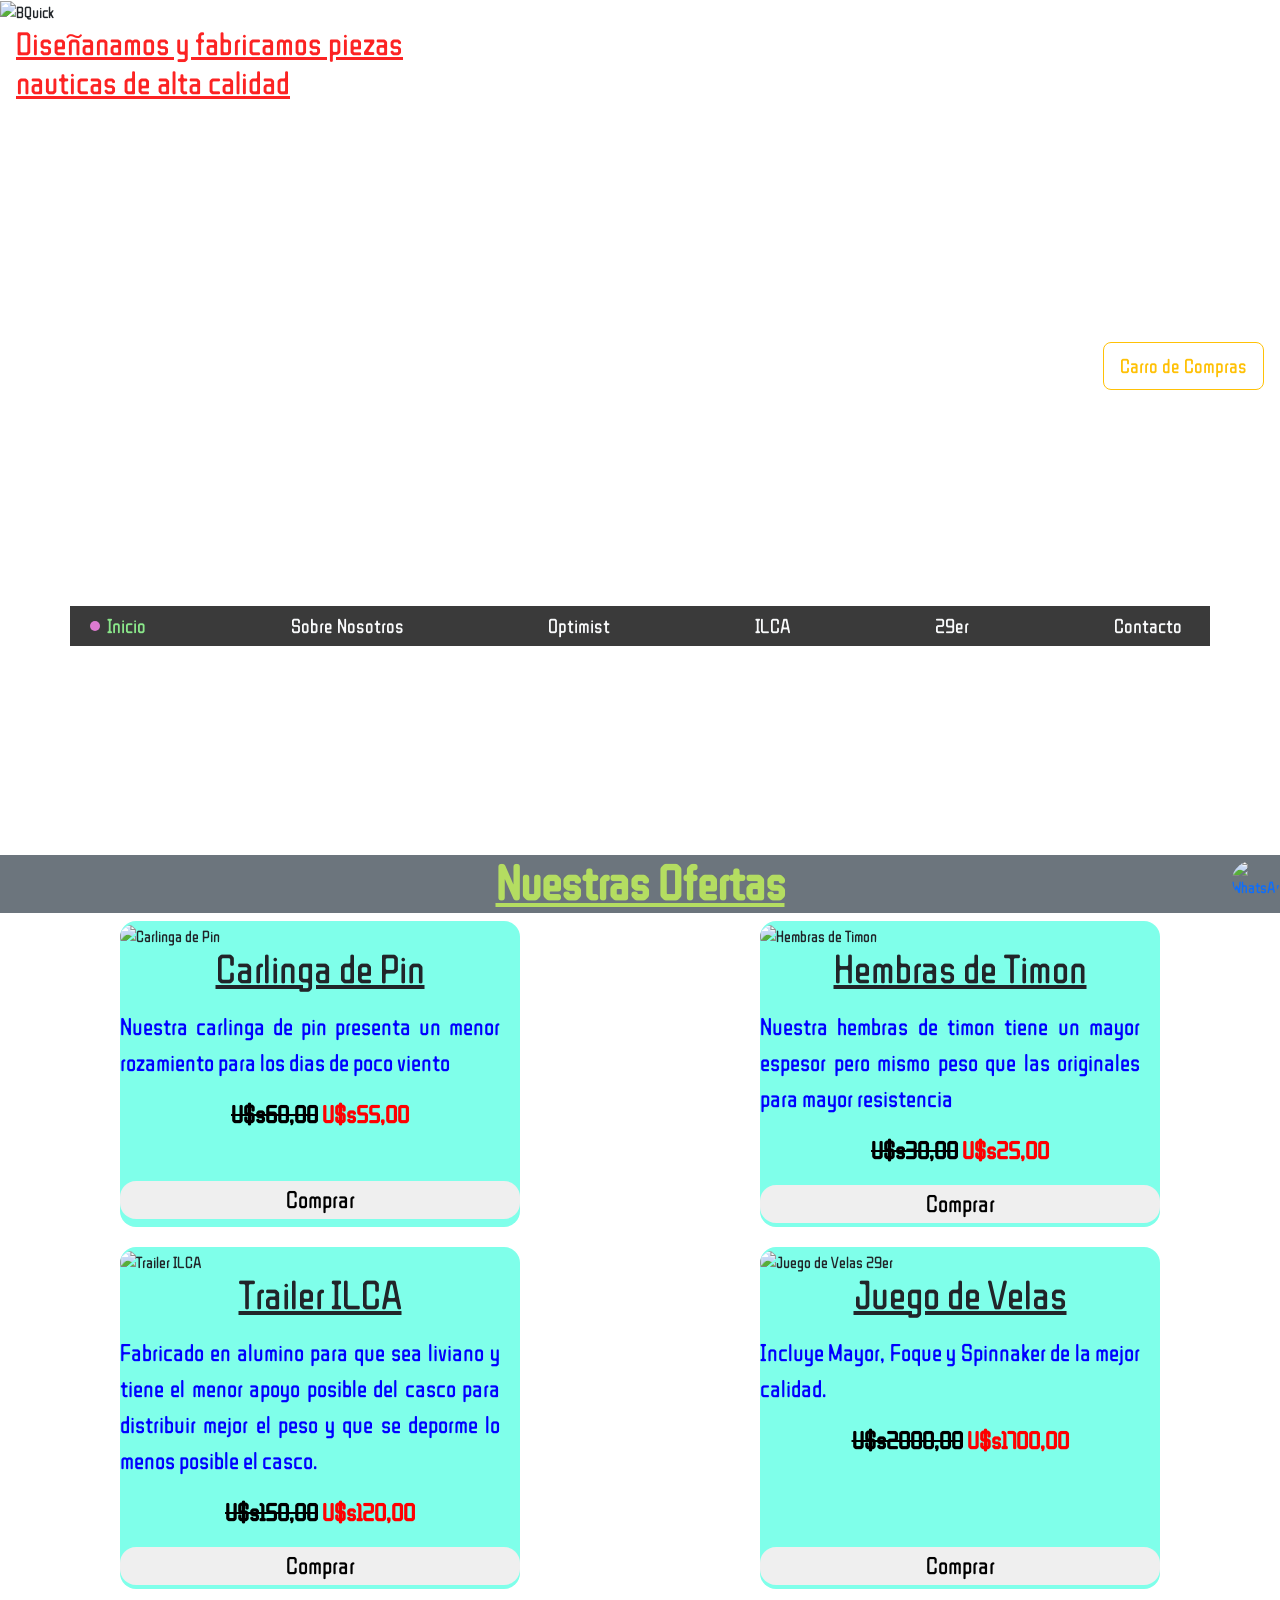
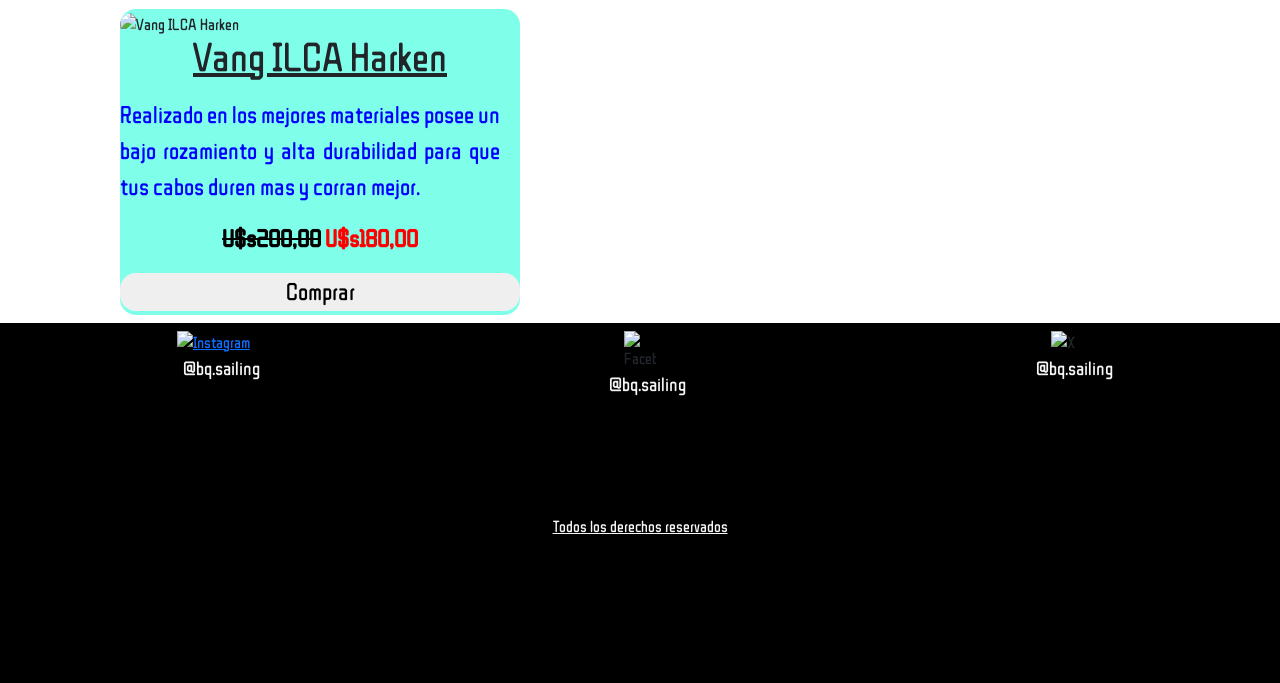
==== index.html @ 767c46b0 "modificacion nav y pages optimist" ====
<!DOCTYPE html>
<html lang="en">

<head>
    <meta charset="UTF-8">
    <meta name="viewport" content="width=device-width, initial-scale=1.0">
    <!--Nombre Pestaña-->
    <title>BQuick Sailing Equipment</title>
    <!--Logo Pestaña-->
    <link rel="icon" href="./img/BQ_redondo.png" type="image/jpg">
    <!--Vinculo CSS-->
    <link rel="stylesheet" href="estilo.css">
    <!--Vinculo Google Fonts-->
    <link rel="preconnect" href="https://fonts.googleapis.com">
    <link rel="preconnect" href="https://fonts.gstatic.com" crossorigin>
    <link href="https://fonts.googleapis.com/css2?family=WDXL+Lubrifont+TC&display=swap" rel="stylesheet">
    <!--boostrap-->
    <link href="https://cdn.jsdelivr.net/npm/bootstrap@5.3.7/dist/css/bootstrap.min.css" rel="stylesheet"
        integrity="sha384-LN+7fdVzj6u52u30Kp6M/trliBMCMKTyK833zpbD+pXdCLuTusPj697FH4R/5mcr" crossorigin="anonymous">
</head>

<body>
    <header class="indexheader">
        <img class="logoheader" src="./img/Bquick_ovalo.png" alt="BQuick">
        <h1 class="tituloheader">Diseñanamos y fabricamos piezas nauticas de alta calidad</h1>
        <!--Boton-->
        <div class="d-grid gap-2 d-md-flex justify-content-md-end me-3 ordbtnheader">
            <button class="btn btn-outline-warning btn-lg">Carro de Compras</button>
        </div>
        <!--Lista de navegacion-->
        <div class="ordenarnav ">
            <nav class="navbar navbar-expand-lg bg-transparent opacity-100">
                <div class="container-md navbackground">
                    <a class="navbar-brand text-light active" href="index.html">Inicio</a>
                    <a class="navbar-brand text-light" href="./pages/sobrenosotros.html">Sobre Nosotros</a>
                    <a class="navbar-brand text-light" href="./pages/optimist.html">Optimist</a>
                    <a class="navbar-brand text-light" href="./pages/ilca.html">ILCA</a>
                    <a class="navbar-brand text-light" href="./pages/29er.html">29er</a>
                    <a class="navbar-brand text-light" href="./pages/contacto.html">Contacto</a>
                </div>
            </nav>
        </div>
    </header>

    <main>
        <h3 class="Titulomain bg-secondary">Nuestras Ofertas</h3>
        <div class="ordenarcards">
            <!--Tarjeta n°1-->
            <section class="cards">
                <img src="./img/optimist/carlinga_pin.jpg" alt="Carlinga de Pin">
                <h4 class="titulo_card">Carlinga de Pin</h4>
                <p class="parrafo_card">Nuestra carlinga de pin presenta un menor rozamiento para los dias de poco
                    viento</p>
                <p class="precio_card"><span>U$s60,00</span> U$s55,00</p>
                <div class="btn_ordenar">
                <button class="btn_card w-100">Comprar</button>
                </div>
            </section>
            <!--Tarjeta n°2-->
            <section class="cards">
                <img src="./img/optimist/hembras_timon.jpg" alt="Hembras de Timon">
                <h4 class="titulo_card">Hembras de Timon</h4>
                <p class="parrafo_card">Nuestra hembras de timon tiene un mayor espesor pero mismo peso que las
                    originales para mayor resistencia</p>
                <p class="precio_card"><span>U$s30,00</span> U$s25,00</p>
                <button class="btn_card w-100">Comprar</button>
            </section>
            <!--Tarjeta n°3-->
            <section class="cards">
                <img src="./img/ilca/trailer-ilca3.jpg" alt="Trailer ILCA">
                <h4 class="titulo_card">Trailer ILCA</h4>
                <p class="parrafo_card">Fabricado en alumino para que sea liviano y tiene el menor apoyo posible del
                    casco para distribuir mejor el peso y que se deporme lo menos posible el casco.</p>
                <p class="precio_card"><span>U$s150,00</span> U$s120,00</p>
                <button class="btn_card w-100">Comprar</button>
            </section>
            <!--Tarjeta n°4-->
            <section class="cards">
                <img src="./img/29er/velas-29er.jpg" alt="Juego de Velas 29er">
                <h4 class="titulo_card">Juego de Velas</h4>
                <p class="parrafo_card">Incluye Mayor, Foque y Spinnaker de la mejor calidad.</p>
                <p class="precio_card"><span>U$s2000,00</span> U$s1700,00</p>
                <div class="btn_ordenar4">
                <button class="btn_card w-100">Comprar</button>
                </div>
            </section>
            <!--Tarjeta n°5-->
            <section class="cards">
                <img src="./img/ilca/vang_ilca.jpg" alt="Vang ILCA Harken">
                <h4 class="titulo_card">Vang ILCA Harken</h4>
                <p class="parrafo_card">Realizado en los mejores materiales posee un bajo rozamiento y alta durabilidad
                    para que tus cabos duren mas y corran mejor.</p>
                <p class="precio_card"><span>U$s200,00</span> U$s180,00</p>
                <button class="btn_card w-100">Comprar</button>
            </section>
        </div>
    </main>

    <footer>
        <div class="ordenarfooter">
            <div class="ordenar_logos">
                <a href="http://www.instagram.com/bq.sailing" target="_blank"><img class="logotipofooter"
                        src="./img/Logo_insta.png" alt="Instagram"></a>
                <p class="link_footer">@bq.sailing</p>
            </div>
            <div class="ordenar_logos">
                <img class="logotipofooter" src="./img/Logo_facebook.png" alt="Facebook">
                <p class="link_footer">@bq.sailing</p>
            </div>
            <div class="ordenar_logos">
                <img class="logotipofooter" src="./img/Logo_X.webp" alt="X">
                <p class="link_footer">@bq.sailing</p>
            </div>
        </div>
        <a href="https://wa.me/número" target="_blank"><img class="logowpp position-fixed bottom-0 "
                src="./img/Logo_whatsapp.png" alt="WhatsApp"></a>
        <p class="parrafo_footer">Todos los derechos reservados</p>
    </footer>
    <!--boostrap-->
    <script src="https://cdn.jsdelivr.net/npm/@popperjs/core@2.11.8/dist/umd/popper.min.js"
        integrity="sha384-I7E8VVD/ismYTF4hNIPjVp/Zjvgyol6VFvRkX/vR+Vc4jQkC+hVqc2pM8ODewa9r"
        crossorigin="anonymous"></script>
    <script src="https://cdn.jsdelivr.net/npm/bootstrap@5.3.7/dist/js/bootstrap.min.js"
        integrity="sha384-7qAoOXltbVP82dhxHAUje59V5r2YsVfBafyUDxEdApLPmcdhBPg1DKg1ERo0BZlK"
        crossorigin="anonymous"></script>
</body>

</html>
---- estilo.css ----
@charset "UTF-8";
.erheader, .ilcaheader, .optimistheader, .indexheader {
  background-size: cover;
  background-repeat: no-repeat;
  height: 95vh;
  background-position: bottom;
}

.ord_cards_optimist, .ordcontactos {
  display: flex;
  flex-direction: column;
  align-items: center;
}

.indexheader {
  background-image: url(./img/Background.jpeg);
}

a.navbar-brand.text-light.active {
  position: relative;
  color: rgb(138, 231, 138) !important;
  padding-left: 25px;
}

a.navbar-brand.text-light.active::before {
  content: "";
  display: block;
  width: 10px;
  height: 10px;
  background-color: rgb(221, 122, 208);
  border-radius: 50%;
  position: absolute;
  left: 8px;
  top: 50%;
  transform: translateY(-50%);
}

.ordbtnheader {
  margin-top: 15rem;
}

.ordenarnav {
  padding-top: 14rem;
}

.ordenarnavopti {
  padding-top: 11rem;
}

.ordenarnavso {
  padding-top: 28rem;
}

.ordenarnavil {
  padding-top: 14rem;
}

.ordenarnav29 {
  padding-top: 14rem;
}

.ordenarnavco {
  padding-top: 29rem;
}

.optimistheader {
  background-image: url(./img/optimist/largada_optimist.png);
}

.ilcaheader {
  background-image: url(./img/ilca/background.jpeg);
}

/*29er*/
.erheader {
  background-image: url(./img/29er/background.jpeg);
}

/*Logo Header*/
.logoheader {
  width: 15rem;
  height: auto;
}

.tituloheader {
  margin-left: 1rem;
  color: #fc2323;
  font-size: 1.5rem;
  text-decoration: underline;
  max-width: 30rem;
}

/*Para el nav de ilca*/
.navbackground {
  background-color: rgba(0, 0, 0, 0.7725490196);
}

/*Estilo Main*/
.Titulomain {
  color: #b4dd61;
  text-align: center;
  font-weight: 600;
  font-size: 2rem;
  text-decoration: underline;
}

/*aplico grid a las cards*/
.ordenarcards {
  display: grid;
  grid-template-columns: 1fr;
  justify-items: center;
  /*las alineo al centro*/
  row-gap: 20px;
  /*separo filas*/
}

/*Tamaño y color de las cards*/
.cards {
  max-width: 25rem;
  background-color: rgb(127, 255, 234);
  border-radius: 1rem;
}

.card_igualar {
  height: 25rem;
  object-fit: cover;
  max-width: 25rem;
}

.cards img {
  width: 100%;
  margin-top: 5%;
  border-radius: 1rem;
}

.titulo_card {
  text-align: center;
  line-height: 0;
  text-decoration: double;
  text-decoration: underline;
  font-size: 1.5rem;
  margin-top: 5%;
}

.parrafo_card {
  text-align: justify;
  color: #0000ff;
  width: 95%;
  margin-top: 10%;
}

/*Precio de descuento*/
.precio_card {
  color: #ff0000;
  text-align: center;
  font-weight: bold;
}

/*Precio tachado de las cards*/
.precio_card span {
  text-decoration: line-through;
  color: rgb(0, 0, 0);
  text-align: left;
}

/*Boton de las cards*/
.btn_card {
  text-align: center;
  font-size: 1.5rem;
  border: none;
  border-radius: 1rem;
  margin-bottom: 3%;
}

/*Card de pages contactos*/
.ordcontactos {
  padding-top: 1rem;
}

.card_contactos {
  background-color: #00ffff;
  width: 18rem;
  border-radius: 1rem;
  margin-bottom: 2rem;
}

.text_card {
  margin-top: 2%;
  margin-left: 2%;
}

.text_mensaje {
  width: 95%;
  height: 10rem;
  margin-left: 2%;
}

/*cards pages optimist*/
/*Estilos Footer*/
/*Tamaño y color footer*/
footer {
  background-color: #000000;
  height: 45vh;
}

/*Logos redes sociales*/
.logotipofooter {
  width: 2rem;
  height: auto;
  object-fit: cover;
  margin-top: 0.5rem;
}

.parrafo_footer {
  color: #f5f5f5;
  text-align: center;
  text-decoration: underline;
  margin-top: 4rem;
}

.ordenarfooter {
  display: flex;
  flex-direction: column;
  margin-top: 0.5rem;
}

.ordenar_logos {
  display: flex;
}

.link_footer {
  color: #f5f5f5;
  font-size: 1.2rem;
  margin-left: 1rem;
}

@media only screen and (min-width: 500px) {
  .logoheader {
    width: 20rem;
    height: auto;
    object-fit: cover;
  }
  .tituloheader {
    margin-left: 1rem;
    color: #fc2323;
    font-size: 2rem;
    text-decoration: underline;
    width: 95%;
  }
  .ordenarnav {
    padding-top: 13rem !important;
  }
  .ordenarnavopti {
    padding-top: 13rem;
  }
  .ordenarnavso {
    padding-top: 28rem;
  }
  .ordenarnavil {
    padding-top: 13rem;
  }
  .ordenarnav29 {
    padding-top: 13rem;
  }
  .ordenarnavco {
    padding-top: 28rem;
  }
  .navbackground {
    background-color: rgba(0, 0, 0, 0.7725490196);
  }
  /*main*/
  .Titulomain {
    font-size: 3rem;
  }
  .ordenarcards {
    display: grid;
    grid-template-columns: 1fr;
    justify-items: center;
    /*las alineo al centro*/
  }
  /*Card de pages contactos*/
  .ordcontactos {
    flex-direction: row;
    justify-content: space-between;
    padding-top: 1rem;
    margin-left: 5%;
    margin-right: 5%;
  }
  .card_contactos {
    background-color: #00ffff;
    width: 30rem;
    border-radius: 1rem;
    margin-right: 5%;
  }
  .text_card {
    margin-top: 5%;
    margin-left: 2%;
  }
  .text_mensaje {
    width: 95%;
    height: 10rem;
    margin-left: 2%;
  }
  /*cards optimist*/
  .ord_cards_optimist {
    display: grid;
    grid-template-columns: 1fr;
    justify-items: center;
    /*las alineo al centro*/
  }
  /*footer*/
  footer {
    height: 40vh;
  }
  .ordenarfooter {
    flex-direction: row;
    justify-content: space-around;
  }
  .parrafo_footer {
    margin-top: 100px;
  }
  .ordenar_logos {
    flex-direction: column;
    align-items: center;
  }
  .link_footer {
    color: #f5f5f5;
    font-size: 1.2rem;
  }
}
@media only screen and (min-width: 900px) {
  /*header*/
  .ordenarnav {
    padding-top: 13rem !important;
  }
  .ordenarnavopti {
    padding-top: 13rem;
  }
  .ordenarnavso {
    padding-top: 28rem;
  }
  .ordenarnavil {
    padding-top: 13rem;
  }
  .ordenarnav29 {
    padding-top: 13rem;
  }
  .ordenarnavco {
    padding-top: 28rem;
  }
  /*Para el nav de ilca*/
  .navbackground {
    background-color: rgba(0, 0, 0, 0.7725490196);
  }
  /*Main*/
  .ordenarcards {
    display: grid;
    grid-template-columns: repeat(2, 1fr);
    /*separo en 2 columnas iguales*/
    justify-items: center;
    /*las alineo al centro*/
    row-gap: 20px;
    /*separo filas*/
  }
  .cards img {
    margin-top: 1%;
  }
  .titulo_card {
    font-size: 2.5rem;
  }
  .parrafo_card {
    font-size: 1.5rem;
  }
  /*Precio de descuento*/
  .precio_card {
    font-size: 1.5rem;
  }
  .btn_card {
    margin-bottom: 1%;
  }
  .btn_ordenar {
    display: flex;
    padding-top: 2rem;
  }
  .btn_ordenar4 {
    display: flex;
    padding-top: 4.5rem;
  }
  /*Card de pages contactos*/
  .ordcontactos {
    flex-direction: row;
    justify-content: space-between;
    padding-top: 1rem;
    margin-left: 5%;
    margin-right: 5%;
  }
  .card_contactos {
    background-color: #00ffff;
    width: 30rem;
    border-radius: 1rem;
    margin-right: 5%;
  }
  .text_card {
    margin-top: 5%;
    margin-left: 2%;
  }
  .text_mensaje {
    width: 95%;
    height: 10rem;
    margin-left: 2%;
  }
  /*cards optimist*/
  .ord_cards_optimist {
    display: grid;
    grid-template-columns: repeat(2, 1fr);
    /*separo en 2 columnas iguales*/
    justify-items: center;
    /*las alineo al centro*/
    row-gap: 20px;
  }
}
/*Estilos Generales*/
/*Google Fonts*/
* {
  font-family: "WDXL Lubrifont TC", sans-serif;
}

/*Quitar Pelotitas de la lista*/
ul {
  list-style: none;
}

/*Imagen Fondo*/
body {
  background-image: url(./img/Background_Logos_BQ.jpg);
}

.logowpp {
  width: 3rem;
  right: 0;
  border-radius: 50%;
}

/*# sourceMappingURL=estilo.css.map */
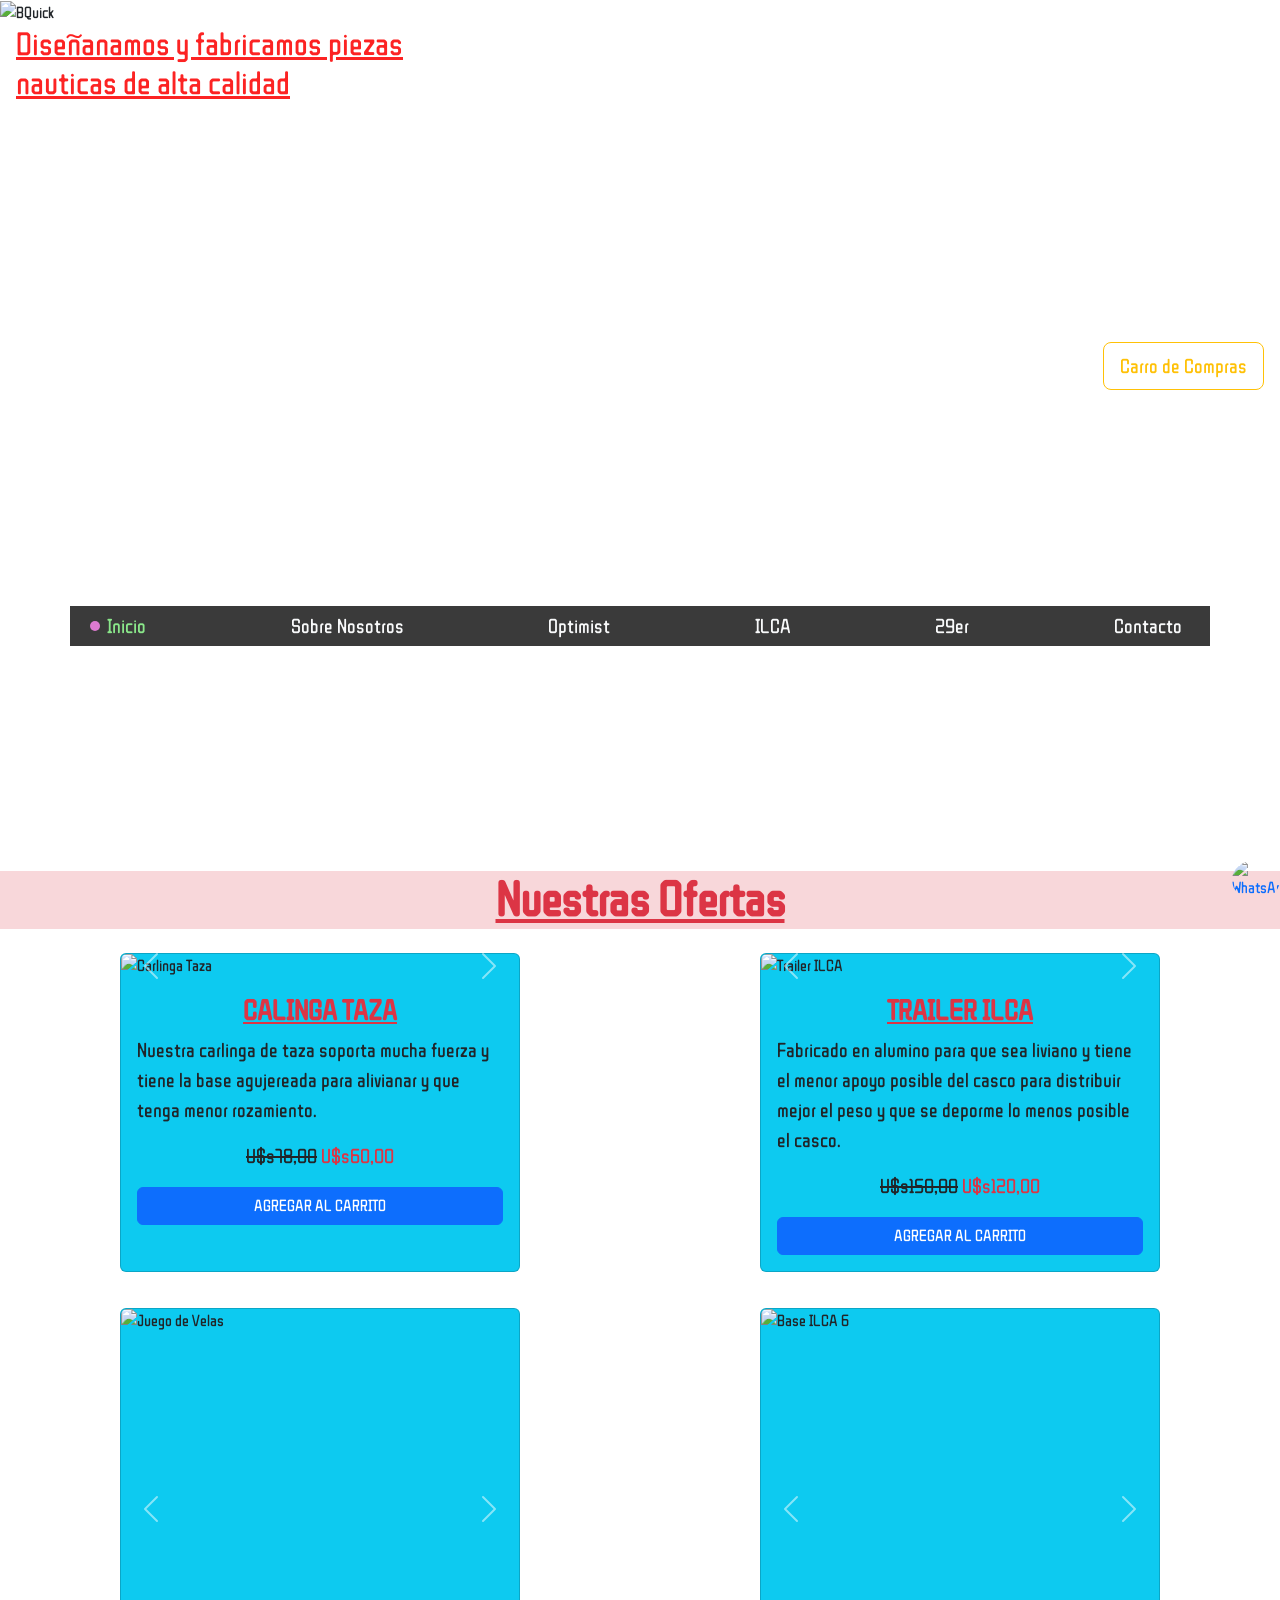
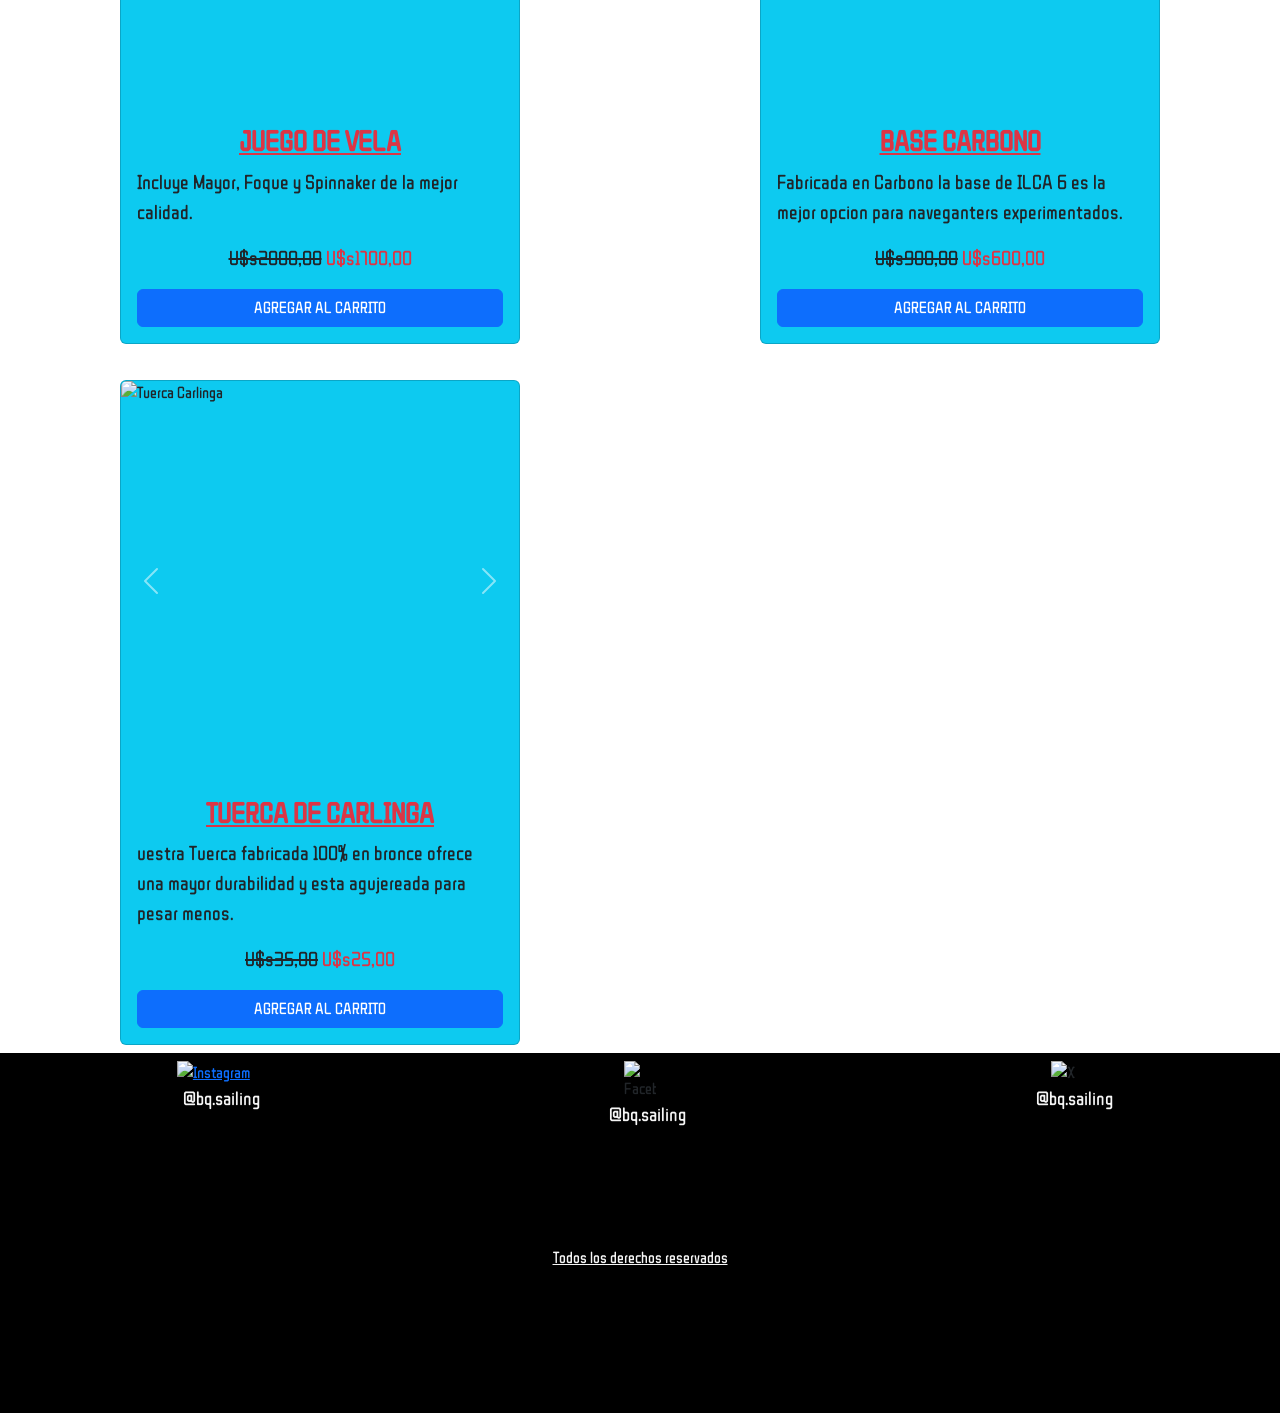
==== commit d3e4ad60: "agregar animaciones" ====
--- a/index.html
+++ b/index.html
@@ -8,6 +8,8 @@
     <title>BQuick Sailing Equipment</title>
     <!--Logo Pestaña-->
     <link rel="icon" href="./img/BQ_redondo.png" type="image/jpg">
+    <!--Animate-->
+    <link rel="stylesheet" href="https://cdnjs.cloudflare.com/ajax/libs/animate.css/4.1.1/animate.min.css" />
     <!--Vinculo CSS-->
     <link rel="stylesheet" href="estilo.css">
     <!--Vinculo Google Fonts-->
@@ -43,56 +45,182 @@
     </header>
 
     <main>
-        <h3 class="Titulomain bg-secondary">Nuestras Ofertas</h3>
+        <h3
+            class="Titulomain mt-3 bg-danger-subtle text-danger animate__animated animate__rubberBand animate__slower animate__infinite">
+            Nuestras
+            Ofertas</h3>
         <div class="ordenarcards">
             <!--Tarjeta n°1-->
-            <section class="cards">
-                <img src="./img/optimist/carlinga_pin.jpg" alt="Carlinga de Pin">
-                <h4 class="titulo_card">Carlinga de Pin</h4>
-                <p class="parrafo_card">Nuestra carlinga de pin presenta un menor rozamiento para los dias de poco
-                    viento</p>
-                <p class="precio_card"><span>U$s60,00</span> U$s55,00</p>
-                <div class="btn_ordenar">
-                <button class="btn_card w-100">Comprar</button>
-                </div>
-            </section>
+            <div class="card bg-info mt-3 card_igualar">
+                <div id="carouselExampleAutoplaying" class="carousel slide" data-bs-ride="carousel">
+                    <div class="carousel-inner">
+                        <div class="carousel-item active">
+                            <img src="../img/optimist/carlinga_taza.jpg" class="d-block w-100 rounded"
+                                alt="Carlinga Taza">
+                        </div>
+                        <div class="carousel-item">
+                            <img src="../img/optimist/carlinga_taza2.jpg" class="d-block w-100 rounded"
+                                alt="Carlinga Taza">
+                        </div>
+                    </div>
+                    <button class="carousel-control-prev" type="button" data-bs-target="#carouselExampleAutoplaying"
+                        data-bs-slide="prev">
+                        <span class="carousel-control-prev-icon" aria-hidden="true"></span>
+                        <span class="visually-hidden">Previous</span>
+                    </button>
+                    <button class="carousel-control-next" type="button" data-bs-target="#carouselExampleAutoplaying"
+                        data-bs-slide="next">
+                        <span class="carousel-control-next-icon" aria-hidden="true"></span>
+                        <span class="visually-hidden">Next</span>
+                    </button>
+                </div>
+                <div class="card-body">
+                    <h5
+                        class="card-title text-danger text-center text-uppercase fs-3 fw-bold text-decoration-underline">
+                        Calinga Taza</h5>
+                    <p class="card-text fs-5">Nuestra carlinga de taza soporta mucha fuerza y tiene la base agujereada
+                        para alivianar y que tenga menor rozamiento.</p>
+                    <p class="card-text text-danger text-center fs-5"><span
+                            class="card-text text-decoration-line-through text-dark">U$s78,00</span> U$s60,00</p>
+                    <a href="#" class="btn btn-primary text-uppercase text- w-100">Agregar al carrito</a>
+                </div>
+            </div>
             <!--Tarjeta n°2-->
-            <section class="cards">
-                <img src="./img/optimist/hembras_timon.jpg" alt="Hembras de Timon">
-                <h4 class="titulo_card">Hembras de Timon</h4>
-                <p class="parrafo_card">Nuestra hembras de timon tiene un mayor espesor pero mismo peso que las
-                    originales para mayor resistencia</p>
-                <p class="precio_card"><span>U$s30,00</span> U$s25,00</p>
-                <button class="btn_card w-100">Comprar</button>
-            </section>
+            <div class="card bg-info mt-3 card_igualar">
+                <div id="carouselExampleAutoplayin" class="carousel slide" data-bs-ride="carousel">
+                    <div class="carousel-inner">
+                        <div class="carousel-item active">
+                            <img src="../img/ilca/trailer-ilca.jpg" class="d-block w-100 rounded" alt="Trailer ILCA">
+                        </div>
+                        <div class="carousel-item">
+                            <img src="../img/ilca/trailer-ilca2.jpg" class="d-block w-100 rounded" alt="Trailer ILCA">
+                        </div>
+                        <div class="carousel-item">
+                            <img src="../img/ilca/trailer-ilca3.jpg" class="d-block w-100 rounded" alt="Trailer ILCA">
+                        </div>
+                    </div>
+                    <button class="carousel-control-prev" type="button" data-bs-target="#carouselExampleAutoplayin"
+                        data-bs-slide="prev">
+                        <span class="carousel-control-prev-icon" aria-hidden="true"></span>
+                        <span class="visually-hidden">Previous</span>
+                    </button>
+                    <button class="carousel-control-next" type="button" data-bs-target="#carouselExampleAutoplayin"
+                        data-bs-slide="next">
+                        <span class="carousel-control-next-icon" aria-hidden="true"></span>
+                        <span class="visually-hidden">Next</span>
+                    </button>
+                </div>
+                <div class="card-body">
+                    <h5
+                        class="card-title text-danger text-center text-uppercase fs-3 fw-bold text-decoration-underline">
+                        Trailer ILCA</h5>
+                    <p class="card-text fs-5">Fabricado en alumino para que sea liviano y tiene el menor apoyo
+                        posible del casco para distribuir mejor el peso y que se deporme lo menos posible el casco.</p>
+                    <p class="card-text text-danger text-center fs-5"><span
+                            class="card-text text-decoration-line-through text-dark">U$s150,00</span> U$s120,00</p>
+                    <a href="#" class="btn btn-primary text-uppercase text- w-100">Agregar al carrito</a>
+                </div>
+            </div>
             <!--Tarjeta n°3-->
-            <section class="cards">
-                <img src="./img/ilca/trailer-ilca3.jpg" alt="Trailer ILCA">
-                <h4 class="titulo_card">Trailer ILCA</h4>
-                <p class="parrafo_card">Fabricado en alumino para que sea liviano y tiene el menor apoyo posible del
-                    casco para distribuir mejor el peso y que se deporme lo menos posible el casco.</p>
-                <p class="precio_card"><span>U$s150,00</span> U$s120,00</p>
-                <button class="btn_card w-100">Comprar</button>
-            </section>
+            <div class="card bg-info mt-3" style="max-width: 25rem;">
+                <div id="carouselExampleAutoplayi" class="carousel slide" data-bs-ride="carousel">
+                    <div class="carousel-inner card_igualar">
+                        <div class="carousel-item active">
+                            <img src="../img/29er/velas-29er.jpg" class="d-block w-100 rounded" alt="Juego de Velas">
+                        </div>
+                        <div class="carousel-item">
+                            <img src="../img/29er/velas-29er.jpg" class="d-block w-100 rounded" alt="Juego de Velas">
+                        </div>
+                    </div>
+                    <button class="carousel-control-prev" type="button" data-bs-target="#carouselExampleAutoplayi"
+                        data-bs-slide="prev">
+                        <span class="carousel-control-prev-icon" aria-hidden="true"></span>
+                        <span class="visually-hidden">Previous</span>
+                    </button>
+                    <button class="carousel-control-next" type="button" data-bs-target="#carouselExampleAutoplayi"
+                        data-bs-slide="next">
+                        <span class="carousel-control-next-icon" aria-hidden="true"></span>
+                        <span class="visually-hidden">Next</span>
+                    </button>
+                </div>
+                <div class="card-body">
+                    <h5
+                        class="card-title text-danger text-center text-uppercase fs-3 fw-bold text-decoration-underline">
+                        Juego de Vela</h5>
+                    <p class="card-text fs-5">Incluye Mayor, Foque y Spinnaker de la mejor calidad.</p>
+                    <p class="card-text text-danger text-center fs-5"><span
+                            class="card-text text-decoration-line-through text-dark">U$s2000,00</span> U$s1700,00</p>
+                    <a href="#" class="btn btn-primary text-uppercase text- w-100">Agregar al carrito</a>
+                </div>
+            </div>
             <!--Tarjeta n°4-->
-            <section class="cards">
-                <img src="./img/29er/velas-29er.jpg" alt="Juego de Velas 29er">
-                <h4 class="titulo_card">Juego de Velas</h4>
-                <p class="parrafo_card">Incluye Mayor, Foque y Spinnaker de la mejor calidad.</p>
-                <p class="precio_card"><span>U$s2000,00</span> U$s1700,00</p>
-                <div class="btn_ordenar4">
-                <button class="btn_card w-100">Comprar</button>
-                </div>
-            </section>
+            <div class="card bg-info mt-3" style="max-width: 25rem;">
+                <div id="carouselExampleAutoplay" class="carousel slide" data-bs-ride="carousel">
+                    <div class="carousel-inner card_igualar">
+                        <div class="carousel-item active">
+                            <img src="../img/ilca/base_ilca6.png" class="d-block w-100 rounded" alt="Base ILCA 6">
+                        </div>
+                        <div class="carousel-item">
+                            <img src="../img/ilca/base_ilca6_2png.png" class="d-block w-100 rounded" alt="Base ILCA 6">
+                        </div>
+                    </div>
+                    <button class="carousel-control-prev" type="button" data-bs-target="#carouselExampleAutoplay"
+                        data-bs-slide="prev">
+                        <span class="carousel-control-prev-icon" aria-hidden="true"></span>
+                        <span class="visually-hidden">Previous</span>
+                    </button>
+                    <button class="carousel-control-next" type="button" data-bs-target="#carouselExampleAutoplay"
+                        data-bs-slide="next">
+                        <span class="carousel-control-next-icon" aria-hidden="true"></span>
+                        <span class="visually-hidden">Next</span>
+                    </button>
+                </div>
+                <div class="card-body">
+                    <h5
+                        class="card-title text-danger text-center text-uppercase fs-3 fw-bold text-decoration-underline">
+                        Base Carbono</h5>
+                    <p class="card-text fs-5">Fabricada en Carbono la base de ILCA 6 es la mejor opcion para naveganters
+                        experimentados.</p>
+                    <p class="card-text text-danger text-center fs-5"><span
+                            class="card-text text-decoration-line-through text-dark">U$s900,00</span> U$s600,00</p>
+                    <a href="#" class="btn btn-primary text-uppercase text- w-100">Agregar al carrito</a>
+                </div>
+            </div>
             <!--Tarjeta n°5-->
-            <section class="cards">
-                <img src="./img/ilca/vang_ilca.jpg" alt="Vang ILCA Harken">
-                <h4 class="titulo_card">Vang ILCA Harken</h4>
-                <p class="parrafo_card">Realizado en los mejores materiales posee un bajo rozamiento y alta durabilidad
-                    para que tus cabos duren mas y corran mejor.</p>
-                <p class="precio_card"><span>U$s200,00</span> U$s180,00</p>
-                <button class="btn_card w-100">Comprar</button>
-            </section>
+            <div class="card bg-info mt-3" style="max-width: 25rem;">
+                <div id="carouselExampleAutopla" class="carousel slide" data-bs-ride="carousel">
+                    <div class="carousel-inner card_igualar">
+                        <div class="carousel-item active">
+                            <img src="../img/optimist/tuerca_carlinga.jpg" class="d-block w-100 rounded"
+                                alt="Tuerca Carlinga">
+                        </div>
+                        <div class="carousel-item">
+                            <img src="../img/optimist/tuerca_carlinga2.jpg" class="d-block w-100 rounded"
+                                alt="Tuerca Carlinga">
+                        </div>
+                    </div>
+                    <button class="carousel-control-prev" type="button" data-bs-target="#carouselExampleAutopla"
+                        data-bs-slide="prev">
+                        <span class="carousel-control-prev-icon" aria-hidden="true"></span>
+                        <span class="visually-hidden">Previous</span>
+                    </button>
+                    <button class="carousel-control-next" type="button" data-bs-target="#carouselExampleAutopla"
+                        data-bs-slide="next">
+                        <span class="carousel-control-next-icon" aria-hidden="true"></span>
+                        <span class="visually-hidden">Next</span>
+                    </button>
+                </div>
+                <div class="card-body">
+                    <h5
+                        class="card-title text-danger text-center text-uppercase fs-3 fw-bold text-decoration-underline">
+                        Tuerca de Carlinga</h5>
+                    <p class="card-text fs-5">uestra Tuerca fabricada 100% en bronce ofrece una mayor durabilidad y esta
+                        agujereada para pesar menos.</p>
+                    <p class="card-text text-danger text-center fs-5"><span
+                            class="card-text text-decoration-line-through text-dark">U$s35,00</span> U$s25,00</p>
+                    <a href="#" class="btn btn-primary text-uppercase text- w-100">Agregar al carrito</a>
+                </div>
+            </div>
         </div>
     </main>
 
--- a/estilo.css
+++ b/estilo.css
@@ -97,7 +97,6 @@
 
 /*Estilo Main*/
 .Titulomain {
-  color: #b4dd61;
   text-align: center;
   font-weight: 600;
   font-size: 2rem;
@@ -291,6 +290,7 @@
     width: 30rem;
     border-radius: 1rem;
     margin-right: 5%;
+    height: 36rem;
   }
   .text_card {
     margin-top: 5%;
@@ -399,6 +399,7 @@
     width: 30rem;
     border-radius: 1rem;
     margin-right: 5%;
+    height: 36rem;
   }
   .text_card {
     margin-top: 5%;
@@ -441,4 +442,8 @@
   border-radius: 50%;
 }
 
+.custom-delay {
+  animation-delay: 4s !important;
+}
+
 /*# sourceMappingURL=estilo.css.map */
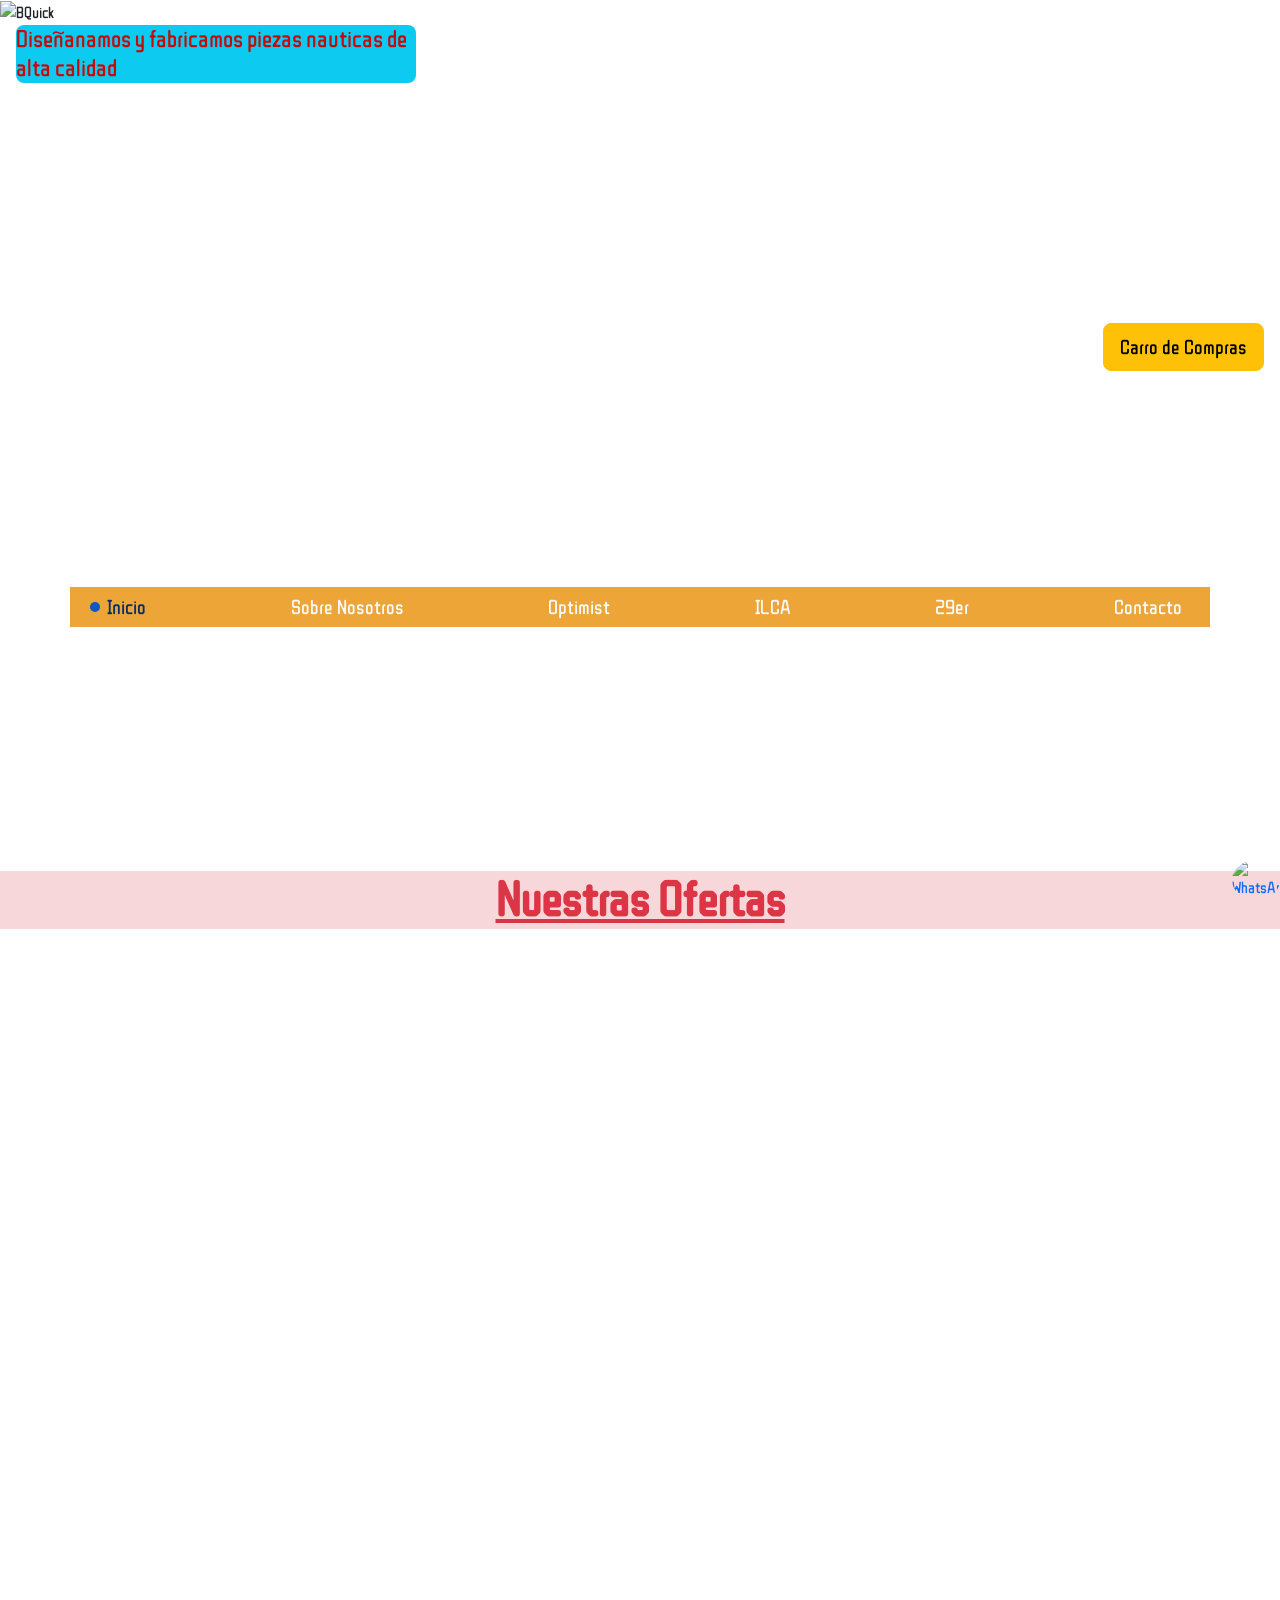
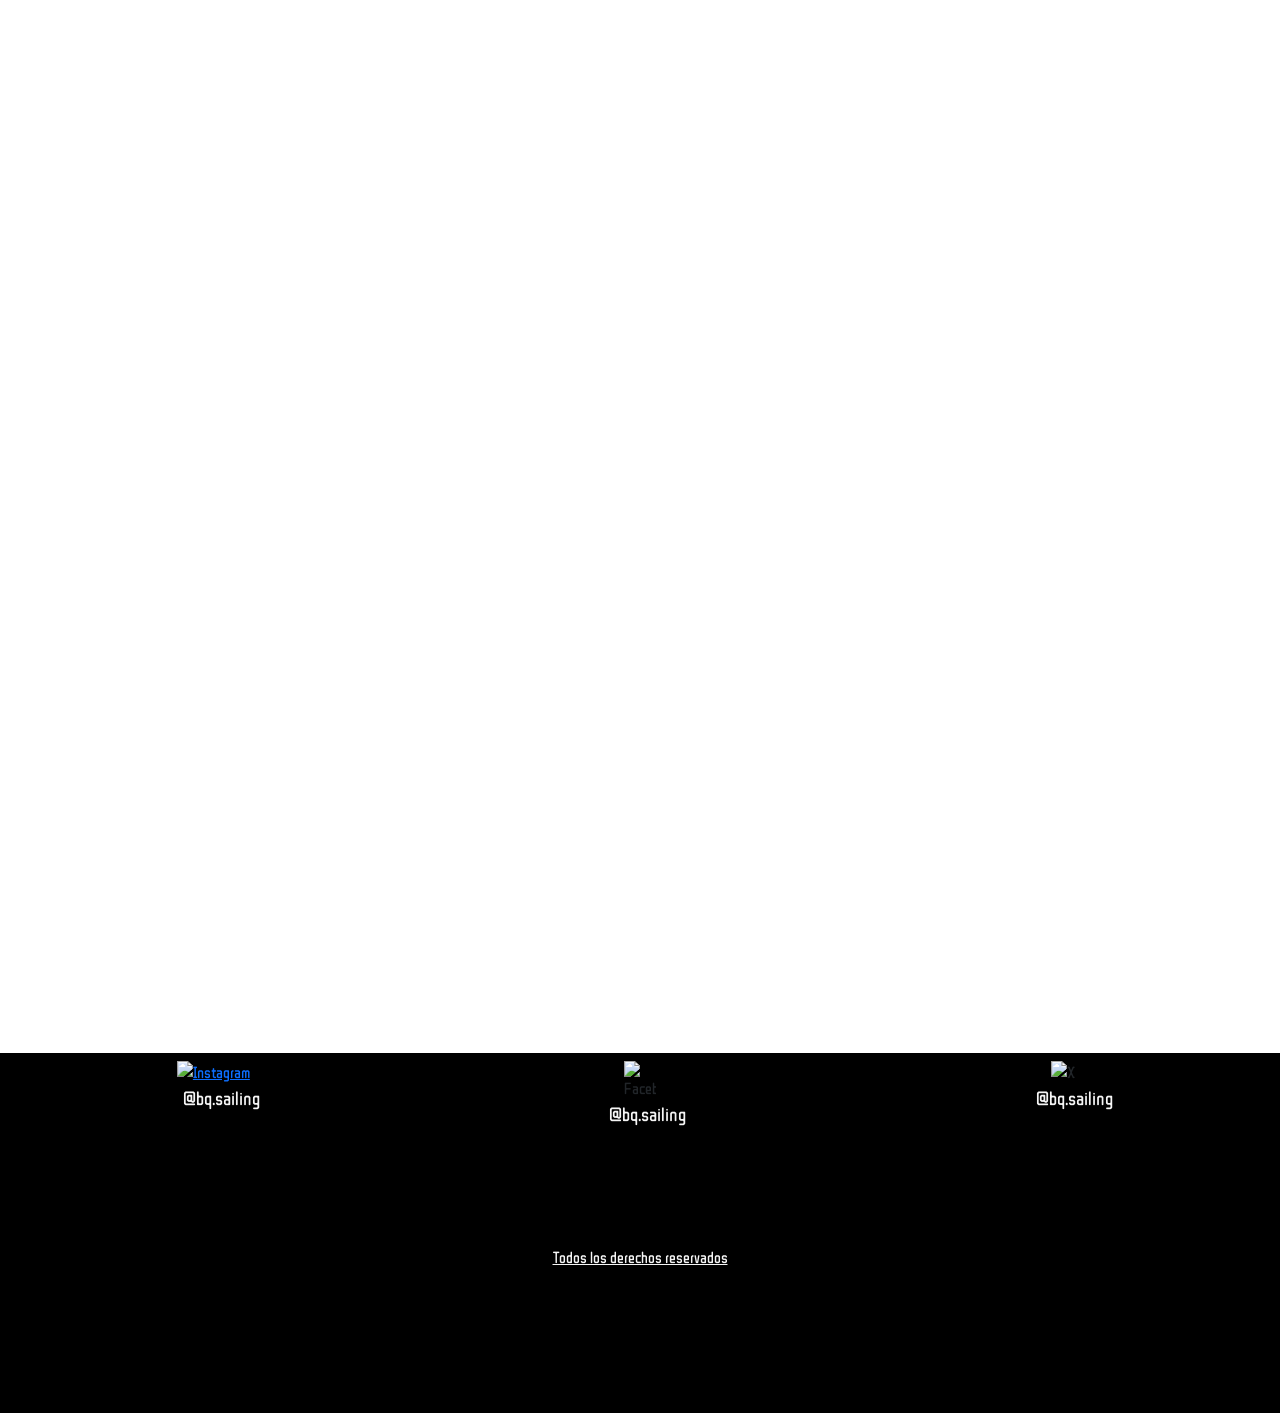
==== commit 40ae326b: "retoques de diseño" ====
--- a/index.html
+++ b/index.html
@@ -4,6 +4,10 @@
 <head>
     <meta charset="UTF-8">
     <meta name="viewport" content="width=device-width, initial-scale=1.0">
+    <meta name="description"
+        content="Tu tienda de equipamiento de vela en Argentina. Velas, cabos, ropa y accesorios de primeras marcas. ¡Navega mejor con nosotros!">
+    <meta name="keywords"
+        content="equipamiento vela, accesorios velero, tienda nautica, cabos nauticos, velas para barcos, ropa nautica, instrumentacion marina, electronica naval, fondeo, jarcias, chalecos salvavidas, guantes navegacion, embarcaciones a vela, repuestos nauticos, mantenimiento veleros, veleros en venta, tienda online nautica, Argentina, navegacion a vela, elementos nauticos, equipamiento regatas, vela ligera, crucero, indumentaria navegacion, optimist, ILCA, 29er">
     <!--Nombre Pestaña-->
     <title>BQuick Sailing Equipment</title>
     <!--Logo Pestaña-->
@@ -19,6 +23,8 @@
     <!--boostrap-->
     <link href="https://cdn.jsdelivr.net/npm/bootstrap@5.3.7/dist/css/bootstrap.min.css" rel="stylesheet"
         integrity="sha384-LN+7fdVzj6u52u30Kp6M/trliBMCMKTyK833zpbD+pXdCLuTusPj697FH4R/5mcr" crossorigin="anonymous">
+    <!--AOS animacion-->
+    <link rel="stylesheet" href="https://unpkg.com/aos@next/dist/aos.css" />
 </head>
 
 <body>
@@ -27,7 +33,7 @@
         <h1 class="tituloheader">Diseñanamos y fabricamos piezas nauticas de alta calidad</h1>
         <!--Boton-->
         <div class="d-grid gap-2 d-md-flex justify-content-md-end me-3 ordbtnheader">
-            <button class="btn btn-outline-warning btn-lg">Carro de Compras</button>
+            <button class="btn btn-warning btn-lg">Carro de Compras</button>
         </div>
         <!--Lista de navegacion-->
         <div class="ordenarnav ">
@@ -46,20 +52,19 @@
 
     <main>
         <h3
-            class="Titulomain mt-3 bg-danger-subtle text-danger animate__animated animate__rubberBand animate__slower animate__infinite">
-            Nuestras
-            Ofertas</h3>
+            class="Titulomain mt-3 bg-danger-subtle text-danger animate__animated animate__bounce animate__slower animate__infinite">
+            Nuestras Ofertas</h3>
         <div class="ordenarcards">
             <!--Tarjeta n°1-->
-            <div class="card bg-info mt-3 card_igualar">
+            <div class="card bg-info mt-3 card_igualar" data-aos="flip-left" data-aos-duration="2500">
                 <div id="carouselExampleAutoplaying" class="carousel slide" data-bs-ride="carousel">
                     <div class="carousel-inner">
                         <div class="carousel-item active">
-                            <img src="../img/optimist/carlinga_taza.jpg" class="d-block w-100 rounded"
+                            <img src="./img/optimist/carlinga_taza.jpg" class="d-block w-100 rounded"
                                 alt="Carlinga Taza">
                         </div>
                         <div class="carousel-item">
-                            <img src="../img/optimist/carlinga_taza2.jpg" class="d-block w-100 rounded"
+                            <img src="./img/optimist/carlinga_taza2.jpg" class="d-block w-100 rounded"
                                 alt="Carlinga Taza">
                         </div>
                     </div>
@@ -75,8 +80,7 @@
                     </button>
                 </div>
                 <div class="card-body">
-                    <h5
-                        class="card-title text-danger text-center text-uppercase fs-3 fw-bold text-decoration-underline">
+                    <h5 class="custom card-title text-center text-uppercase fs-3 fw-bold text-decoration-underline">
                         Calinga Taza</h5>
                     <p class="card-text fs-5">Nuestra carlinga de taza soporta mucha fuerza y tiene la base agujereada
                         para alivianar y que tenga menor rozamiento.</p>
@@ -86,17 +90,17 @@
                 </div>
             </div>
             <!--Tarjeta n°2-->
-            <div class="card bg-info mt-3 card_igualar">
+            <div class="card bg-info mt-3 card_igualar" data-aos="flip-left" data-aos-duration="2500">
                 <div id="carouselExampleAutoplayin" class="carousel slide" data-bs-ride="carousel">
                     <div class="carousel-inner">
                         <div class="carousel-item active">
-                            <img src="../img/ilca/trailer-ilca.jpg" class="d-block w-100 rounded" alt="Trailer ILCA">
-                        </div>
-                        <div class="carousel-item">
-                            <img src="../img/ilca/trailer-ilca2.jpg" class="d-block w-100 rounded" alt="Trailer ILCA">
-                        </div>
-                        <div class="carousel-item">
-                            <img src="../img/ilca/trailer-ilca3.jpg" class="d-block w-100 rounded" alt="Trailer ILCA">
+                            <img src="./img/ilca/trailer-ilca.jpg" class="d-block w-100 rounded" alt="Trailer ILCA">
+                        </div>
+                        <div class="carousel-item">
+                            <img src="./img/ilca/trailer-ilca2.jpg" class="d-block w-100 rounded" alt="Trailer ILCA">
+                        </div>
+                        <div class="carousel-item">
+                            <img src="./img/ilca/trailer-ilca3.jpg" class="d-block w-100 rounded" alt="Trailer ILCA">
                         </div>
                     </div>
                     <button class="carousel-control-prev" type="button" data-bs-target="#carouselExampleAutoplayin"
@@ -111,8 +115,7 @@
                     </button>
                 </div>
                 <div class="card-body">
-                    <h5
-                        class="card-title text-danger text-center text-uppercase fs-3 fw-bold text-decoration-underline">
+                    <h5 class="card-title custom text-center text-uppercase fs-3 fw-bold text-decoration-underline">
                         Trailer ILCA</h5>
                     <p class="card-text fs-5">Fabricado en alumino para que sea liviano y tiene el menor apoyo
                         posible del casco para distribuir mejor el peso y que se deporme lo menos posible el casco.</p>
@@ -122,14 +125,14 @@
                 </div>
             </div>
             <!--Tarjeta n°3-->
-            <div class="card bg-info mt-3" style="max-width: 25rem;">
+            <div class="card bg-info mt-3" style="max-width: 25rem;" data-aos="flip-left" data-aos-duration="2500">
                 <div id="carouselExampleAutoplayi" class="carousel slide" data-bs-ride="carousel">
                     <div class="carousel-inner card_igualar">
                         <div class="carousel-item active">
-                            <img src="../img/29er/velas-29er.jpg" class="d-block w-100 rounded" alt="Juego de Velas">
-                        </div>
-                        <div class="carousel-item">
-                            <img src="../img/29er/velas-29er.jpg" class="d-block w-100 rounded" alt="Juego de Velas">
+                            <img src="./img/29er/velas-29er.jpg" class="d-block w-100 rounded" alt="Juego de Velas">
+                        </div>
+                        <div class="carousel-item">
+                            <img src="./img/29er/velas-29er.jpg" class="d-block w-100 rounded" alt="Juego de Velas">
                         </div>
                     </div>
                     <button class="carousel-control-prev" type="button" data-bs-target="#carouselExampleAutoplayi"
@@ -144,8 +147,7 @@
                     </button>
                 </div>
                 <div class="card-body">
-                    <h5
-                        class="card-title text-danger text-center text-uppercase fs-3 fw-bold text-decoration-underline">
+                    <h5 class="card-title custom text-center text-uppercase fs-3 fw-bold text-decoration-underline">
                         Juego de Vela</h5>
                     <p class="card-text fs-5">Incluye Mayor, Foque y Spinnaker de la mejor calidad.</p>
                     <p class="card-text text-danger text-center fs-5"><span
@@ -154,14 +156,14 @@
                 </div>
             </div>
             <!--Tarjeta n°4-->
-            <div class="card bg-info mt-3" style="max-width: 25rem;">
+            <div class="card bg-info mt-3" style="max-width: 25rem;" data-aos="flip-left" data-aos-duration="2500">
                 <div id="carouselExampleAutoplay" class="carousel slide" data-bs-ride="carousel">
                     <div class="carousel-inner card_igualar">
                         <div class="carousel-item active">
-                            <img src="../img/ilca/base_ilca6.png" class="d-block w-100 rounded" alt="Base ILCA 6">
-                        </div>
-                        <div class="carousel-item">
-                            <img src="../img/ilca/base_ilca6_2png.png" class="d-block w-100 rounded" alt="Base ILCA 6">
+                            <img src="./img/ilca/base_ilca6.png" class="d-block w-100 rounded" alt="Base ILCA 6">
+                        </div>
+                        <div class="carousel-item">
+                            <img src="./img/ilca/base_ilca6_2png.png" class="d-block w-100 rounded" alt="Base ILCA 6">
                         </div>
                     </div>
                     <button class="carousel-control-prev" type="button" data-bs-target="#carouselExampleAutoplay"
@@ -176,8 +178,7 @@
                     </button>
                 </div>
                 <div class="card-body">
-                    <h5
-                        class="card-title text-danger text-center text-uppercase fs-3 fw-bold text-decoration-underline">
+                    <h5 class="card-title custom text-center text-uppercase fs-3 fw-bold text-decoration-underline">
                         Base Carbono</h5>
                     <p class="card-text fs-5">Fabricada en Carbono la base de ILCA 6 es la mejor opcion para naveganters
                         experimentados.</p>
@@ -187,15 +188,15 @@
                 </div>
             </div>
             <!--Tarjeta n°5-->
-            <div class="card bg-info mt-3" style="max-width: 25rem;">
+            <div class="card bg-info mt-3" style="max-width: 25rem;" data-aos="flip-left" data-aos-duration="2500">
                 <div id="carouselExampleAutopla" class="carousel slide" data-bs-ride="carousel">
                     <div class="carousel-inner card_igualar">
                         <div class="carousel-item active">
-                            <img src="../img/optimist/tuerca_carlinga.jpg" class="d-block w-100 rounded"
+                            <img src="./img/optimist/tuerca_carlinga.jpg" class="d-block w-100 rounded"
                                 alt="Tuerca Carlinga">
                         </div>
                         <div class="carousel-item">
-                            <img src="../img/optimist/tuerca_carlinga2.jpg" class="d-block w-100 rounded"
+                            <img src="./img/optimist/tuerca_carlinga2.jpg" class="d-block w-100 rounded"
                                 alt="Tuerca Carlinga">
                         </div>
                     </div>
@@ -211,8 +212,7 @@
                     </button>
                 </div>
                 <div class="card-body">
-                    <h5
-                        class="card-title text-danger text-center text-uppercase fs-3 fw-bold text-decoration-underline">
+                    <h5 class="card-title custom text-center text-uppercase fs-3 fw-bold text-decoration-underline">
                         Tuerca de Carlinga</h5>
                     <p class="card-text fs-5">uestra Tuerca fabricada 100% en bronce ofrece una mayor durabilidad y esta
                         agujereada para pesar menos.</p>
@@ -251,6 +251,11 @@
     <script src="https://cdn.jsdelivr.net/npm/bootstrap@5.3.7/dist/js/bootstrap.min.js"
         integrity="sha384-7qAoOXltbVP82dhxHAUje59V5r2YsVfBafyUDxEdApLPmcdhBPg1DKg1ERo0BZlK"
         crossorigin="anonymous"></script>
+    <!--aos animacion-->
+    <script src="https://unpkg.com/aos@next/dist/aos.js"></script>
+    <script>
+        AOS.init();
+    </script>
 </body>
 
 </html>
--- a/estilo.css
+++ b/estilo.css
@@ -18,7 +18,7 @@
 
 a.navbar-brand.text-light.active {
   position: relative;
-  color: rgb(138, 231, 138) !important;
+  color: #052f6c !important;
   padding-left: 25px;
 }
 
@@ -27,7 +27,7 @@
   display: block;
   width: 10px;
   height: 10px;
-  background-color: rgb(221, 122, 208);
+  background-color: #0a58ca;
   border-radius: 50%;
   position: absolute;
   left: 8px;
@@ -84,15 +84,15 @@
 
 .tituloheader {
   margin-left: 1rem;
-  color: #fc2323;
+  color: #c70909;
   font-size: 1.5rem;
-  text-decoration: underline;
-  max-width: 30rem;
-}
-
-/*Para el nav de ilca*/
+  background-color: #0dcaf0;
+  border-radius: 0.5rem;
+  max-width: 25rem;
+}
+
 .navbackground {
-  background-color: rgba(0, 0, 0, 0.7725490196);
+  background-color: rgba(233, 146, 12, 0.82);
 }
 
 /*Estilo Main*/
@@ -141,6 +141,10 @@
   margin-top: 5%;
 }
 
+.custom {
+  color: #a10d8d !important;
+}
+
 .parrafo_card {
   text-align: justify;
   color: #0000ff;
@@ -177,7 +181,7 @@
 }
 
 .card_contactos {
-  background-color: #00ffff;
+  background-color: #17caca;
   width: 18rem;
   border-radius: 1rem;
   margin-bottom: 2rem;
@@ -235,15 +239,14 @@
 
 @media only screen and (min-width: 500px) {
   .logoheader {
-    width: 20rem;
+    width: 25rem;
     height: auto;
     object-fit: cover;
   }
   .tituloheader {
     margin-left: 1rem;
-    color: #fc2323;
-    font-size: 2rem;
-    text-decoration: underline;
+    color: #c70909;
+    font-size: 1.5rem;
     width: 95%;
   }
   .ordenarnav {
@@ -265,7 +268,7 @@
     padding-top: 28rem;
   }
   .navbackground {
-    background-color: rgba(0, 0, 0, 0.7725490196);
+    background-color: rgba(233, 146, 12, 0.82);
   }
   /*main*/
   .Titulomain {
@@ -286,7 +289,7 @@
     margin-right: 5%;
   }
   .card_contactos {
-    background-color: #00ffff;
+    background-color: #17caca;
     width: 30rem;
     border-radius: 1rem;
     margin-right: 5%;
@@ -350,7 +353,7 @@
   }
   /*Para el nav de ilca*/
   .navbackground {
-    background-color: rgba(0, 0, 0, 0.7725490196);
+    background-color: rgba(233, 146, 12, 0.82);
   }
   /*Main*/
   .ordenarcards {
@@ -395,7 +398,7 @@
     margin-right: 5%;
   }
   .card_contactos {
-    background-color: #00ffff;
+    background-color: #17caca;
     width: 30rem;
     border-radius: 1rem;
     margin-right: 5%;
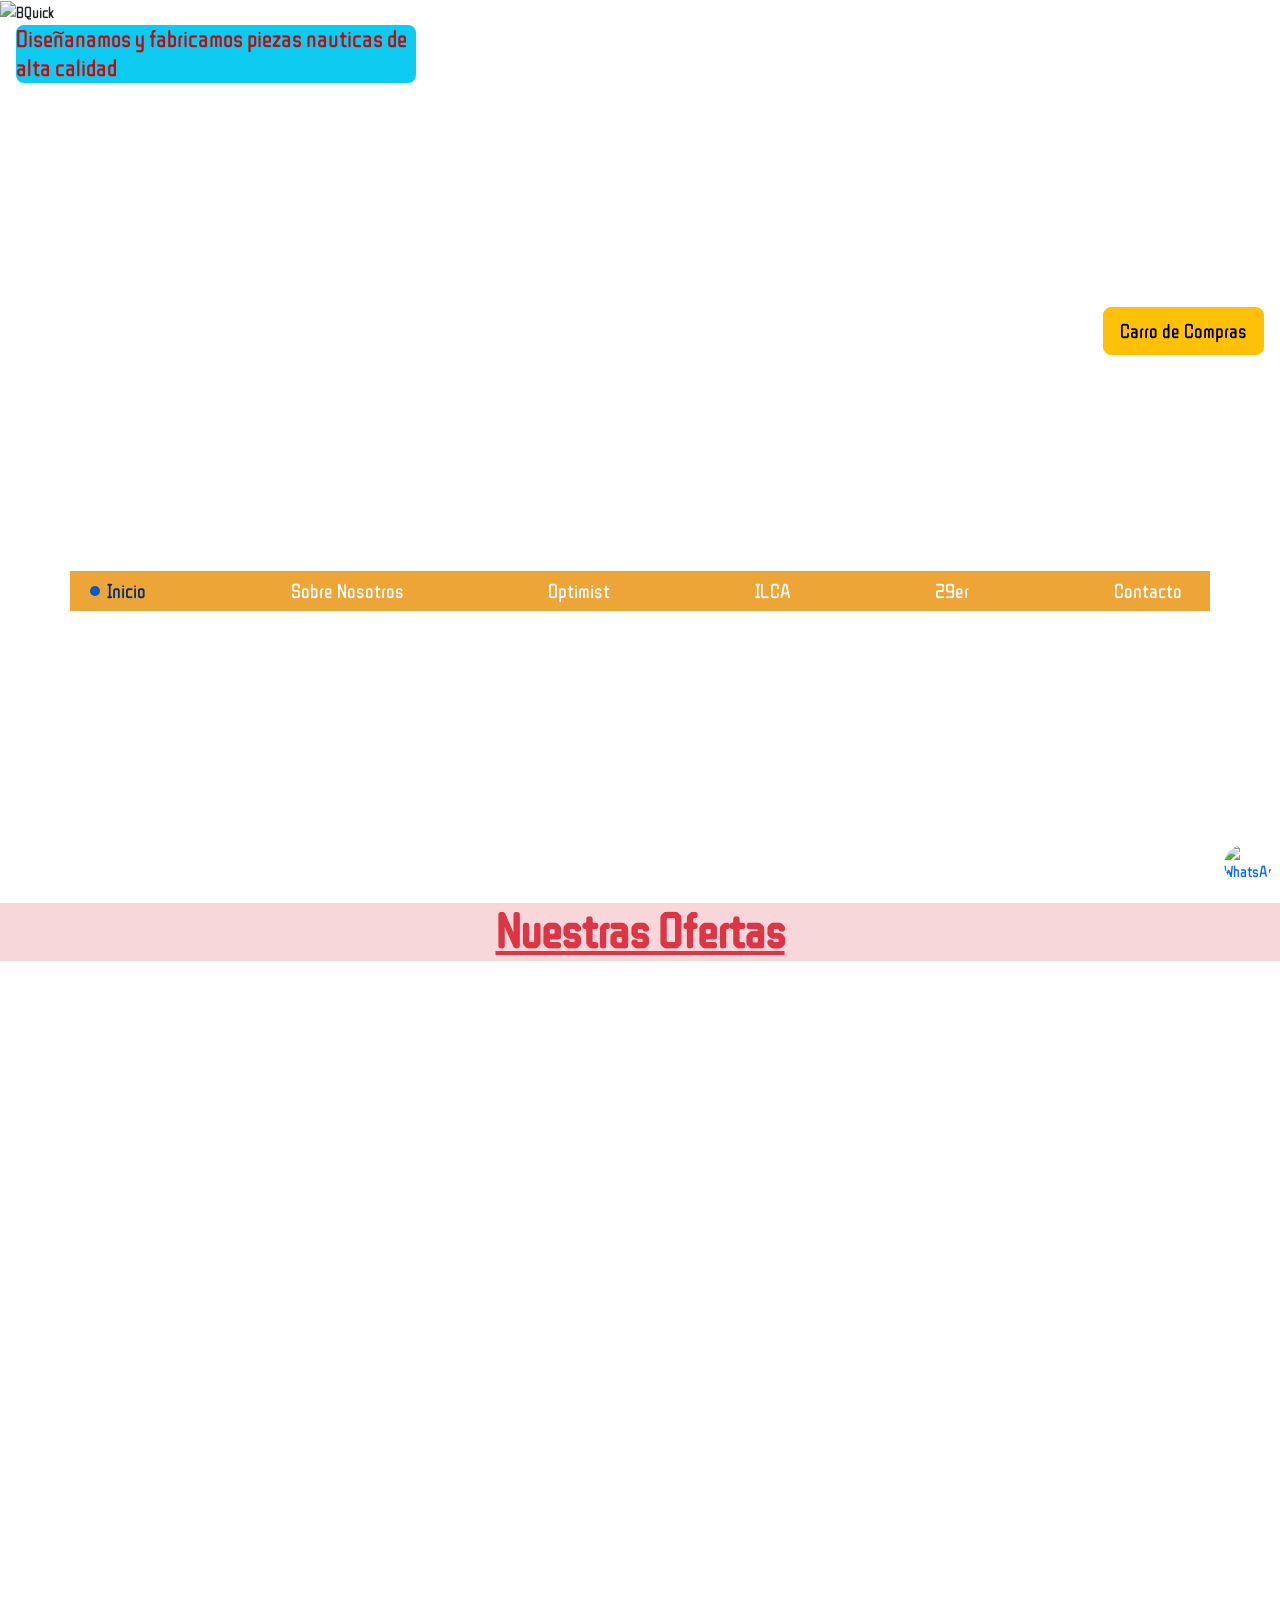
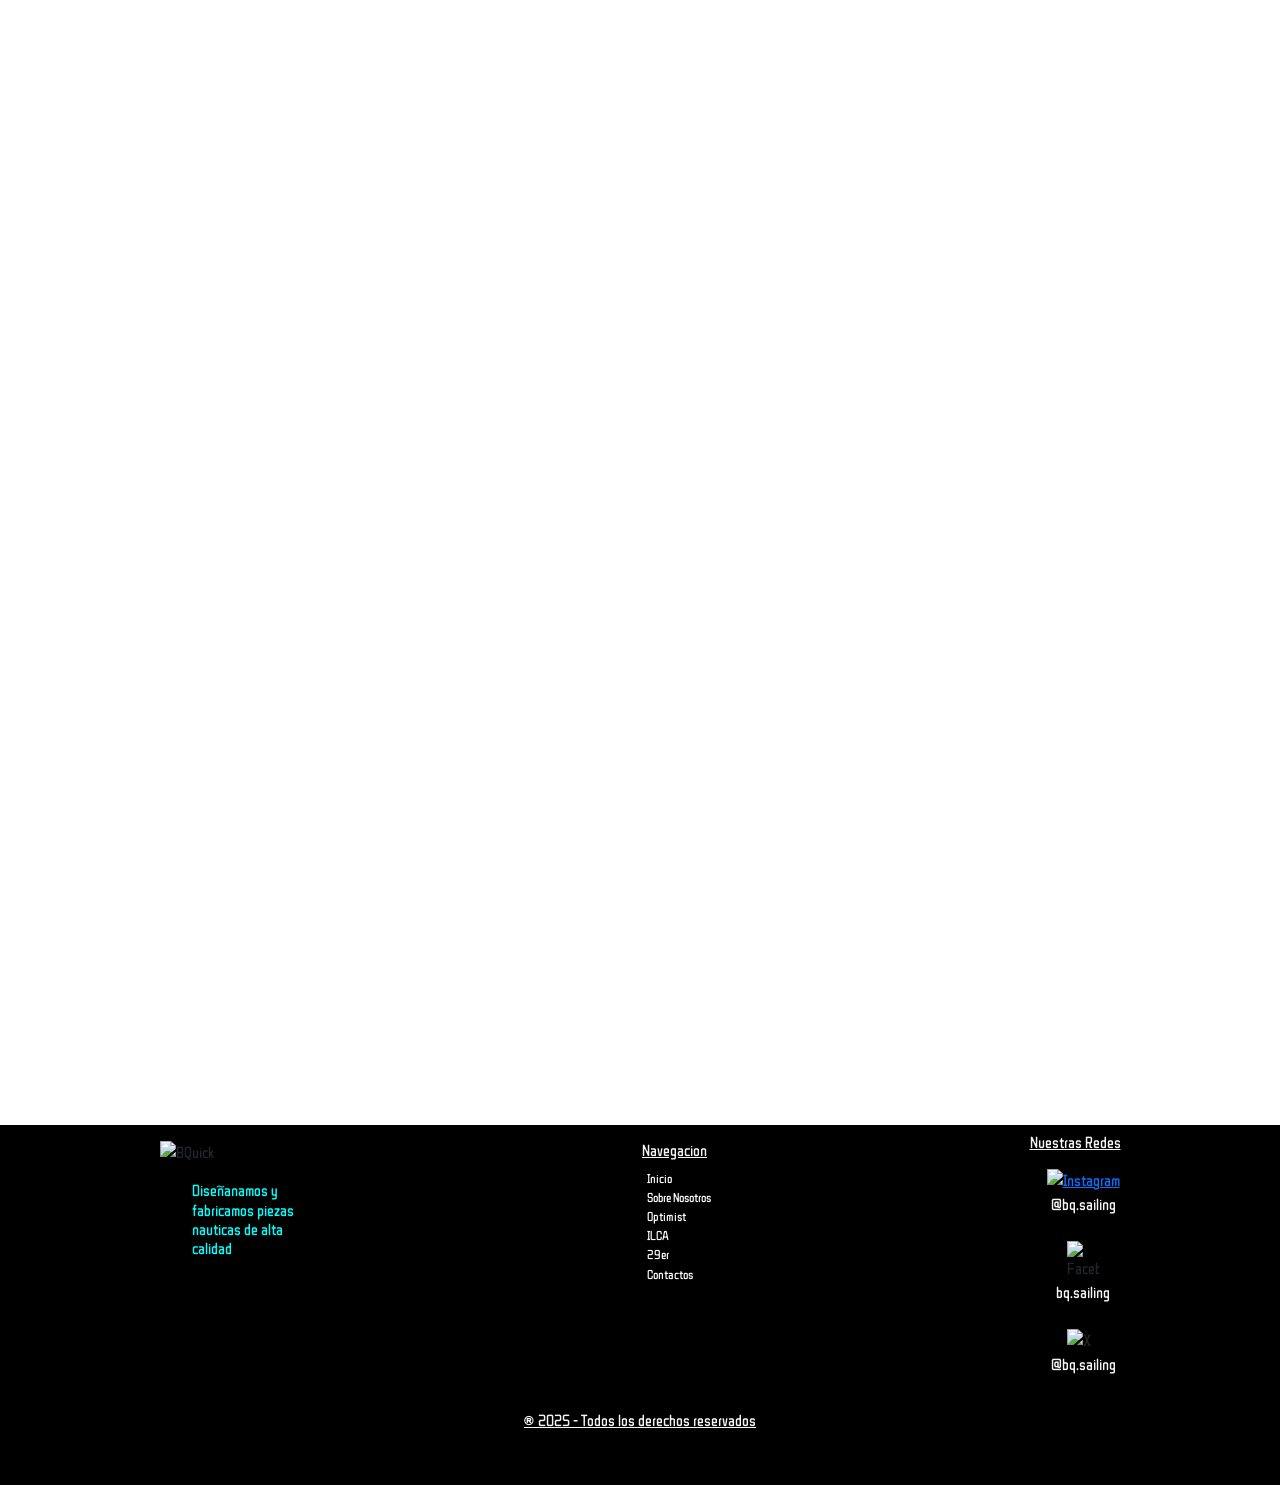
==== commit ca1dc566: "mejora de footer" ====
--- a/index.html
+++ b/index.html
@@ -1,13 +1,13 @@
 <!DOCTYPE html>
-<html lang="en">
+<html lang="es">
 
 <head>
     <meta charset="UTF-8">
     <meta name="viewport" content="width=device-width, initial-scale=1.0">
     <meta name="description"
-        content="Tu tienda de equipamiento de vela en Argentina. Velas, cabos, ropa y accesorios de primeras marcas. ¡Navega mejor con nosotros!">
+        content="Bienvenido a tu tienda de equipamiento de vela en Argentina. Velas, cabos, ropa y accesorios de primeras marcas. ¡Navega mejor con nosotros!">
     <meta name="keywords"
-        content="equipamiento vela, accesorios velero, tienda nautica, cabos nauticos, velas para barcos, ropa nautica, instrumentacion marina, electronica naval, fondeo, jarcias, chalecos salvavidas, guantes navegacion, embarcaciones a vela, repuestos nauticos, mantenimiento veleros, veleros en venta, tienda online nautica, Argentina, navegacion a vela, elementos nauticos, equipamiento regatas, vela ligera, crucero, indumentaria navegacion, optimist, ILCA, 29er">
+        content="equipamiento vela, accesorios velero, tienda nautica, velas para barcos, embarcaciones a vela, repuestos nauticos, navegacion a vela, elementos nauticos, equipamiento regatas, vela ligera, indumentaria navegacion, optimist, ILCA, 29er">
     <!--Nombre Pestaña-->
     <title>BQuick Sailing Equipment</title>
     <!--Logo Pestaña-->
@@ -28,6 +28,7 @@
 </head>
 
 <body>
+    <!--Header-->
     <header class="indexheader">
         <img class="logoheader" src="./img/Bquick_ovalo.png" alt="BQuick">
         <h1 class="tituloheader">Diseñanamos y fabricamos piezas nauticas de alta calidad</h1>
@@ -49,10 +50,10 @@
             </nav>
         </div>
     </header>
-
+    <!--Main-->
     <main>
         <h3
-            class="Titulomain mt-3 bg-danger-subtle text-danger animate__animated animate__bounce animate__slower animate__infinite">
+            class="Titulomain mt-5 bg-danger-subtle text-danger animate__animated animate__bounce animate__slower animate__infinite">
             Nuestras Ofertas</h3>
         <div class="ordenarcards">
             <!--Tarjeta n°1-->
@@ -223,26 +224,48 @@
             </div>
         </div>
     </main>
-
+    <!--Footer-->
     <footer>
         <div class="ordenarfooter">
-            <div class="ordenar_logos">
-                <a href="http://www.instagram.com/bq.sailing" target="_blank"><img class="logotipofooter"
-                        src="./img/Logo_insta.png" alt="Instagram"></a>
-                <p class="link_footer">@bq.sailing</p>
-            </div>
-            <div class="ordenar_logos">
-                <img class="logotipofooter" src="./img/Logo_facebook.png" alt="Facebook">
-                <p class="link_footer">@bq.sailing</p>
-            </div>
-            <div class="ordenar_logos">
-                <img class="logotipofooter" src="./img/Logo_X.webp" alt="X">
-                <p class="link_footer">@bq.sailing</p>
-            </div>
-        </div>
-        <a href="https://wa.me/número" target="_blank"><img class="logowpp position-fixed bottom-0 "
+            <section>
+                <img class="logo_bq" src="./img/Bquick_ovalo.png" alt="BQuick">
+                <h1 class="titulofooter">Diseñanamos y fabricamos piezas nauticas de alta calidad</h1>
+            </section>
+            <section class="nav_footer">
+                <h3 class="titulonav">Navegacion</h3>
+                <div class="links_nav">
+                    <a class="text-white fs-custom" href="index.html">Inicio</a>
+                    <a class="text-white fs-custom" href="./pages/sobrenosotros.html">Sobre Nosotros</a>
+                    <a class="text-white fs-custom" href="./pages/optimist.html">Optimist</a>
+                    <a class="text-white fs-custom" href="./pages/ilca.html">ILCA</a>
+                    <a class="text-white fs-custom" href="./pages/29er.html">29er</a>
+                    <a class="text-white fs-custom" href="./pages/contacto.html">Contactos</a>
+                </div>
+            </section>
+            <section class="redes">
+                <h3 class="titulonav">Nuestras Redes</h3>
+                <!--Instagram-->
+                <div class="ordenar_logos">
+                    <a href="http://www.instagram.com/bq.sailing" target="_blank" rel="noopener"><img
+                            class="logotipofooter" src="./img/Logo_insta.png" alt="Instagram"></a>
+                    <p class="link_footer">@bq.sailing</p>
+                </div>
+                <!--Faceboock-->
+                <div class="ordenar_logos">
+                    <img class="logotipofooter" src="./img/Logo_facebook.png" alt="Facebook">
+                    <p class="link_footer">bq.sailing</p>
+                </div>
+                <!--X-->
+                <div class="ordenar_logos">
+                    <img class="logotipofooter" src="./img/Logo_X.webp" alt="X">
+                    <p class="link_footer">@bq.sailing</p>
+                </div>
+            </section>
+        </div>
+        <!--Whatsapp-->
+        <a href="https://wa.me/número" target="_blank" rel="noopener"><img class="logowpp position-fixed bottom-0 "
                 src="./img/Logo_whatsapp.png" alt="WhatsApp"></a>
-        <p class="parrafo_footer">Todos los derechos reservados</p>
+        <p class="parrafo_footer">&reg 2025 - Todos los derechos reservados</p>
     </footer>
     <!--boostrap-->
     <script src="https://cdn.jsdelivr.net/npm/@popperjs/core@2.11.8/dist/umd/popper.min.js"
--- a/estilo.css
+++ b/estilo.css
@@ -36,7 +36,7 @@
 }
 
 .ordbtnheader {
-  margin-top: 15rem;
+  margin-top: 14rem;
 }
 
 .ordenarnav {
@@ -48,7 +48,7 @@
 }
 
 .ordenarnavso {
-  padding-top: 28rem;
+  padding-top: 27rem;
 }
 
 .ordenarnavil {
@@ -203,10 +203,49 @@
 /*Tamaño y color footer*/
 footer {
   background-color: #000000;
-  height: 45vh;
+  height: 60vh;
+}
+
+.logo_bq {
+  width: 10rem;
+  height: auto;
+  object-fit: cover;
+  margin-top: 1rem;
+}
+
+.titulofooter {
+  max-width: 8rem;
+  font-size: 1rem;
+  color: #00ffff;
+  margin-left: 2rem;
+}
+
+.nav_footer {
+  display: flex;
+  flex-direction: column;
+  align-items: center;
+}
+
+.titulonav {
+  color: #f5f5f5;
+  font-size: 1rem;
+  text-decoration: underline;
+}
+
+.fs-custom {
+  font-size: 0.8rem;
+  text-decoration: none;
+  margin-left: 0.5rem;
 }
 
 /*Logos redes sociales*/
+.redes {
+  display: flex;
+  flex-direction: column;
+  align-items: center;
+  margin-top: 0.5rem;
+}
+
 .logotipofooter {
   width: 2rem;
   height: auto;
@@ -218,12 +257,13 @@
   color: #f5f5f5;
   text-align: center;
   text-decoration: underline;
-  margin-top: 4rem;
+  margin-top: 1rem;
 }
 
 .ordenarfooter {
   display: flex;
   flex-direction: column;
+  align-items: center;
   margin-top: 0.5rem;
 }
 
@@ -233,8 +273,9 @@
 
 .link_footer {
   color: #f5f5f5;
-  font-size: 1.2rem;
-  margin-left: 1rem;
+  font-size: 1rem;
+  margin-left: 1.5rem;
+  margin-top: 0.8rem;
 }
 
 @media only screen and (min-width: 500px) {
@@ -314,21 +355,59 @@
   /*footer*/
   footer {
     height: 40vh;
+    margin-top: 3rem;
   }
   .ordenarfooter {
     flex-direction: row;
     justify-content: space-around;
-  }
-  .parrafo_footer {
-    margin-top: 100px;
+    align-items: start;
+    margin-top: 0rem;
+  }
+  .logo_bq {
+    width: 10rem;
+    height: auto;
+    object-fit: cover;
+  }
+  .titulofooter {
+    max-width: 8rem;
+    font-size: 1rem;
+    color: #00ffff;
+    margin-left: 2rem;
+    margin-top: 1rem;
+  }
+  .nav_footer {
+    display: flex;
+    flex-direction: column;
+    margin-top: 1rem;
+  }
+  .titulonav {
+    color: #f5f5f5;
+    font-size: 1rem;
+    text-decoration: underline;
+  }
+  .fs-custom {
+    font-size: 0.8rem;
+    text-decoration: none;
+  }
+  .links_nav {
+    display: flex;
+    flex-direction: column;
   }
   .ordenar_logos {
     flex-direction: column;
     align-items: center;
+    margin-left: 1rem;
   }
   .link_footer {
     color: #f5f5f5;
-    font-size: 1.2rem;
+    font-size: 1rem;
+    margin-left: 0rem;
+    margin-top: 0rem;
+  }
+  .redes {
+    display: flex;
+    flex-direction: column;
+    align-items: center;
   }
 }
 @media only screen and (min-width: 900px) {
@@ -443,6 +522,8 @@
   width: 3rem;
   right: 0;
   border-radius: 50%;
+  margin-bottom: 1rem;
+  margin-right: 0.5rem;
 }
 
 .custom-delay {
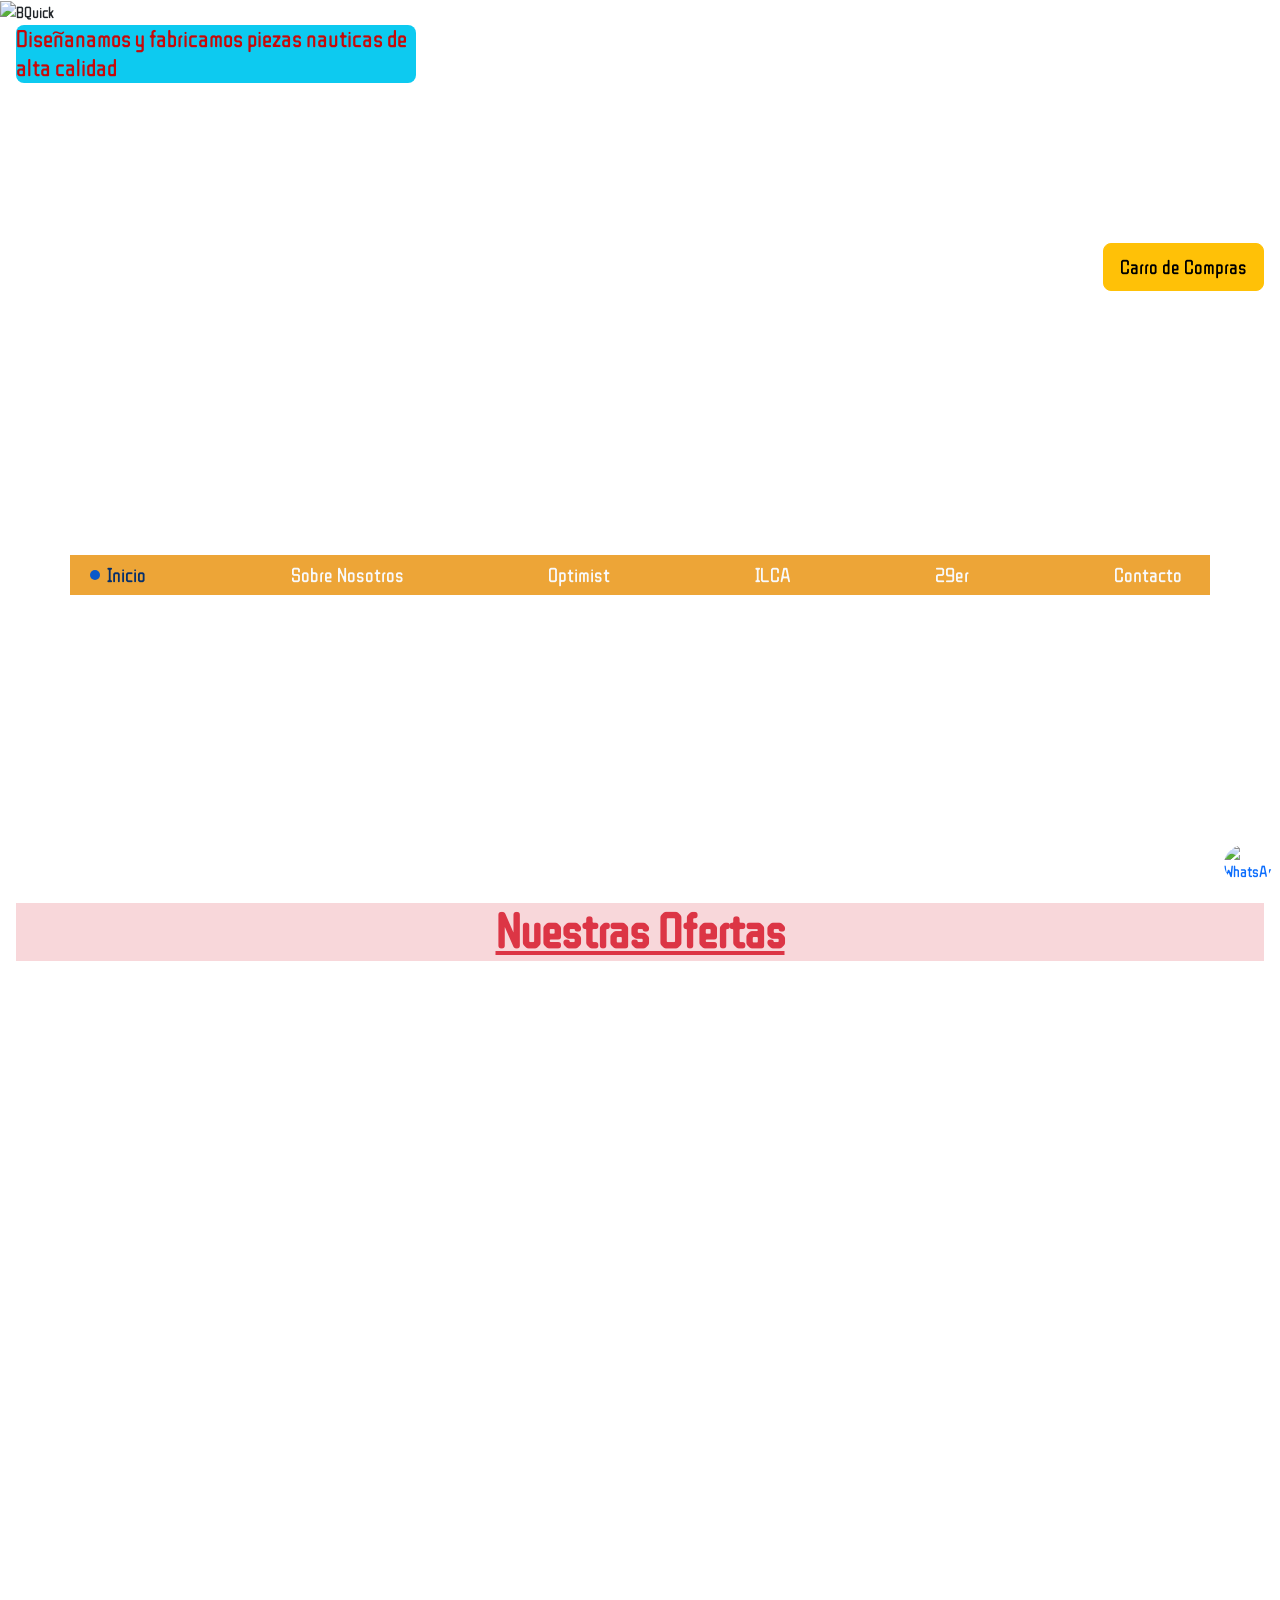
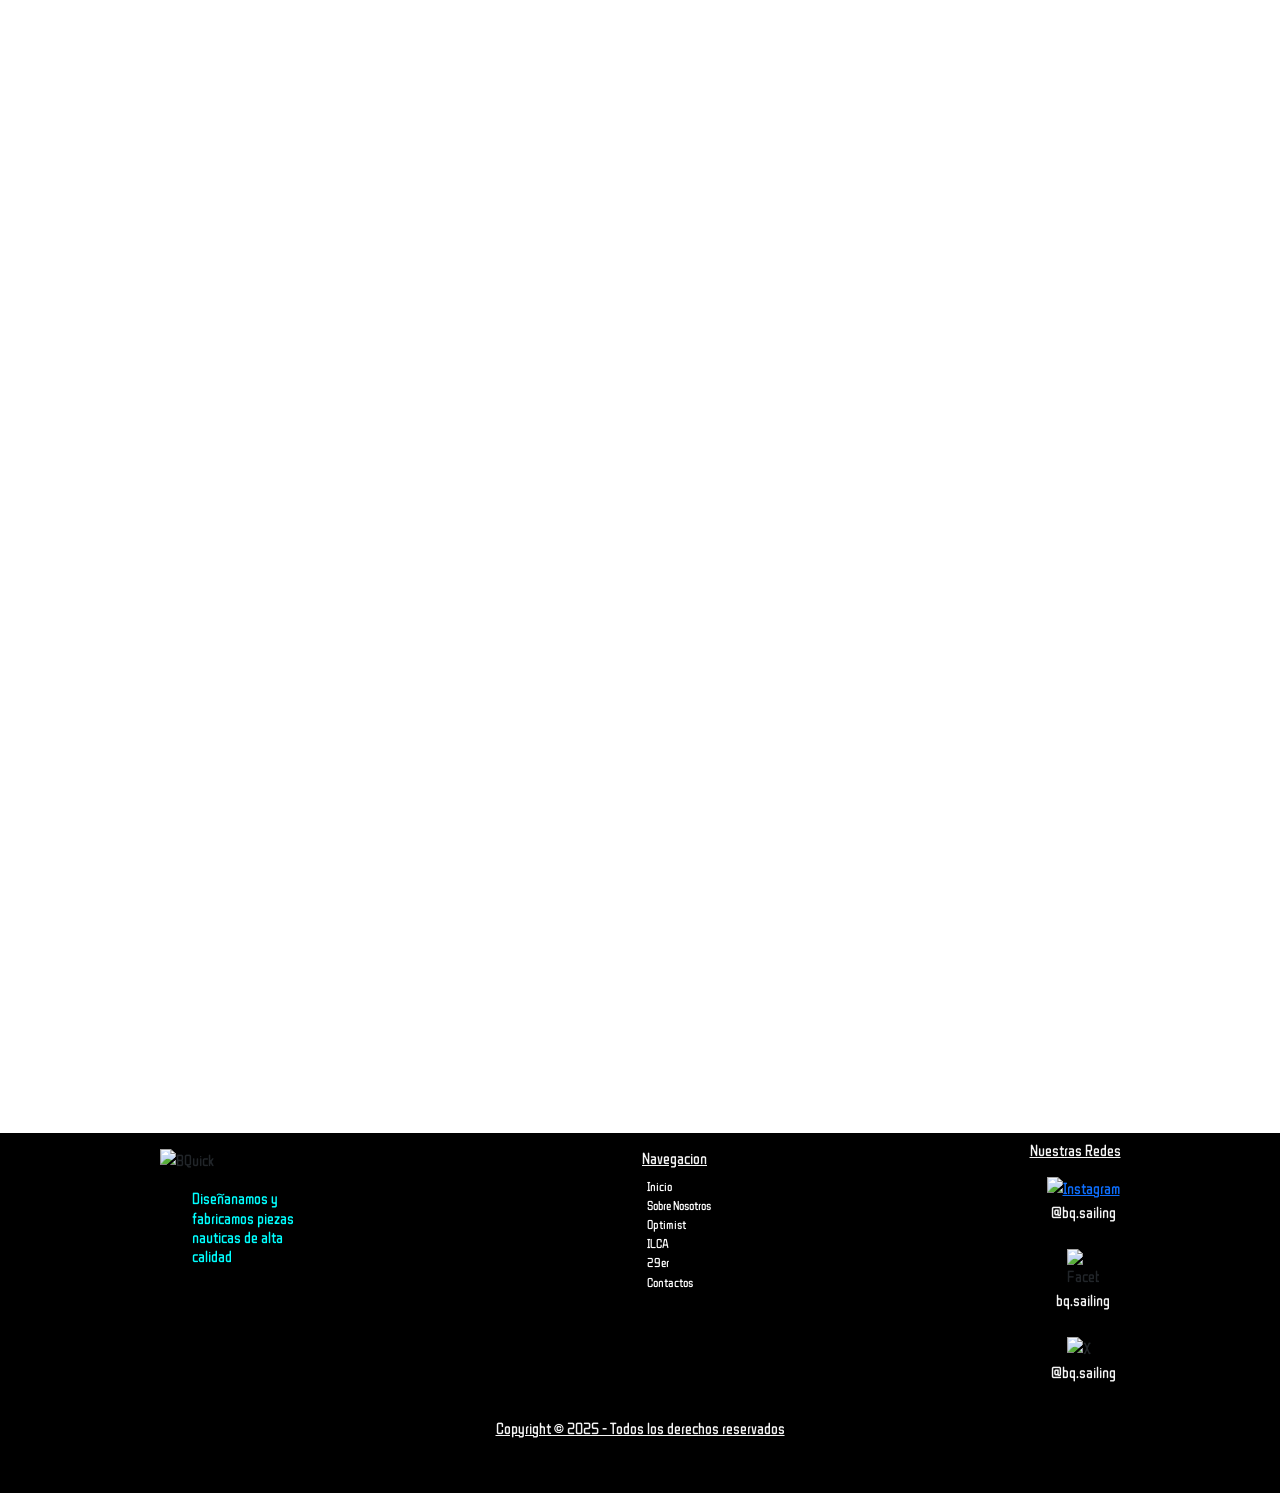
==== commit 6f650ae7: "agregue mixins" ====
--- a/index.html
+++ b/index.html
@@ -265,7 +265,7 @@
         <!--Whatsapp-->
         <a href="https://wa.me/número" target="_blank" rel="noopener"><img class="logowpp position-fixed bottom-0 "
                 src="./img/Logo_whatsapp.png" alt="WhatsApp"></a>
-        <p class="parrafo_footer">&reg 2025 - Todos los derechos reservados</p>
+        <p class="parrafo_footer">Copyright &copy 2025 - Todos los derechos reservados</p>
     </footer>
     <!--boostrap-->
     <script src="https://cdn.jsdelivr.net/npm/@popperjs/core@2.11.8/dist/umd/popper.min.js"
--- a/estilo.css
+++ b/estilo.css
@@ -36,11 +36,11 @@
 }
 
 .ordbtnheader {
-  margin-top: 14rem;
+  margin-top: 10rem;
 }
 
 .ordenarnav {
-  padding-top: 14rem;
+  padding-top: 11rem;
 }
 
 .ordenarnavopti {
@@ -48,19 +48,19 @@
 }
 
 .ordenarnavso {
-  padding-top: 27rem;
+  padding-top: 22rem;
 }
 
 .ordenarnavil {
-  padding-top: 14rem;
+  padding-top: 11rem;
 }
 
 .ordenarnav29 {
-  padding-top: 14rem;
+  padding-top: 11rem;
 }
 
 .ordenarnavco {
-  padding-top: 29rem;
+  padding-top: 22rem;
 }
 
 .optimistheader {
@@ -101,22 +101,32 @@
   font-weight: 600;
   font-size: 2rem;
   text-decoration: underline;
+  margin: 1rem;
+}
+
+.titulomainco {
+  text-align: center;
+  font-weight: 600;
+  font-size: 2rem;
+  text-decoration: underline;
+  margin: 1rem;
 }
 
 /*aplico grid a las cards*/
 .ordenarcards {
   display: grid;
-  grid-template-columns: 1fr;
+  /*separo en 2 columnas iguales*/
+  grid-template-columns: repeat(1, 1);
+  /*las alineo al centro*/
   justify-items: center;
-  /*las alineo al centro*/
+  /*separo filas*/
   row-gap: 20px;
-  /*separo filas*/
 }
 
 /*Tamaño y color de las cards*/
 .cards {
   max-width: 25rem;
-  background-color: rgb(127, 255, 234);
+  background-color: #7fffea;
   border-radius: 1rem;
 }
 
@@ -291,22 +301,22 @@
     width: 95%;
   }
   .ordenarnav {
-    padding-top: 13rem !important;
+    padding-top: 16rem;
   }
   .ordenarnavopti {
-    padding-top: 13rem;
+    padding-top: 16rem;
   }
   .ordenarnavso {
-    padding-top: 28rem;
+    padding-top: 26rem;
   }
   .ordenarnavil {
-    padding-top: 13rem;
+    padding-top: 16rem;
   }
   .ordenarnav29 {
-    padding-top: 13rem;
+    padding-top: 16rem;
   }
   .ordenarnavco {
-    padding-top: 28rem;
+    padding-top: 26rem;
   }
   .navbackground {
     background-color: rgba(233, 146, 12, 0.82);
@@ -354,7 +364,7 @@
   }
   /*footer*/
   footer {
-    height: 40vh;
+    height: 35vh;
     margin-top: 3rem;
   }
   .ordenarfooter {
@@ -413,22 +423,22 @@
 @media only screen and (min-width: 900px) {
   /*header*/
   .ordenarnav {
-    padding-top: 13rem !important;
+    padding-top: 16rem;
   }
   .ordenarnavopti {
-    padding-top: 13rem;
+    padding-top: 16rem;
   }
   .ordenarnavso {
-    padding-top: 28rem;
+    padding-top: 26rem;
   }
   .ordenarnavil {
-    padding-top: 13rem;
+    padding-top: 16rem;
   }
   .ordenarnav29 {
-    padding-top: 13rem;
+    padding-top: 16rem;
   }
   .ordenarnavco {
-    padding-top: 28rem;
+    padding-top: 26rem;
   }
   /*Para el nav de ilca*/
   .navbackground {
@@ -437,12 +447,12 @@
   /*Main*/
   .ordenarcards {
     display: grid;
+    /*separo en 2 columnas iguales*/
     grid-template-columns: repeat(2, 1fr);
-    /*separo en 2 columnas iguales*/
+    /*las alineo al centro*/
     justify-items: center;
-    /*las alineo al centro*/
+    /*separo filas*/
     row-gap: 20px;
-    /*separo filas*/
   }
   .cards img {
     margin-top: 1%;
@@ -495,11 +505,69 @@
   /*cards optimist*/
   .ord_cards_optimist {
     display: grid;
+    /*separo en 2 columnas iguales*/
     grid-template-columns: repeat(2, 1fr);
-    /*separo en 2 columnas iguales*/
+    /*las alineo al centro*/
     justify-items: center;
-    /*las alineo al centro*/
+    /*separo filas*/
     row-gap: 20px;
+  }
+  /*footer*/
+  footer {
+    height: 40vh;
+    margin-top: 3rem;
+  }
+  .ordenarfooter {
+    flex-direction: row;
+    justify-content: space-around;
+    align-items: start;
+    margin-top: 0rem;
+  }
+  .logo_bq {
+    width: 10rem;
+    height: auto;
+    object-fit: cover;
+  }
+  .titulofooter {
+    max-width: 8rem;
+    font-size: 1rem;
+    color: #00ffff;
+    margin-left: 2rem;
+    margin-top: 1rem;
+  }
+  .nav_footer {
+    display: flex;
+    flex-direction: column;
+    margin-top: 1rem;
+  }
+  .titulonav {
+    color: #f5f5f5;
+    font-size: 1rem;
+    text-decoration: underline;
+  }
+  .fs-custom {
+    font-size: 0.8rem;
+    text-decoration: none;
+  }
+  .links_nav {
+    display: flex;
+    flex-direction: column;
+  }
+  .ordenar_logos {
+    flex-direction: column;
+    align-items: center;
+    margin-left: 1rem;
+  }
+  .link_footer {
+    color: #f5f5f5;
+    font-size: 1rem;
+    margin-left: 0rem;
+    margin-top: 0rem;
+  }
+  .redes {
+    display: flex;
+    flex-direction: column;
+    align-items: center;
   }
 }
 /*Estilos Generales*/
@@ -530,4 +598,8 @@
   animation-delay: 4s !important;
 }
 
+.custom-delay1 {
+  animation-delay: 1.5s !important;
+}
+
 /*# sourceMappingURL=estilo.css.map */
